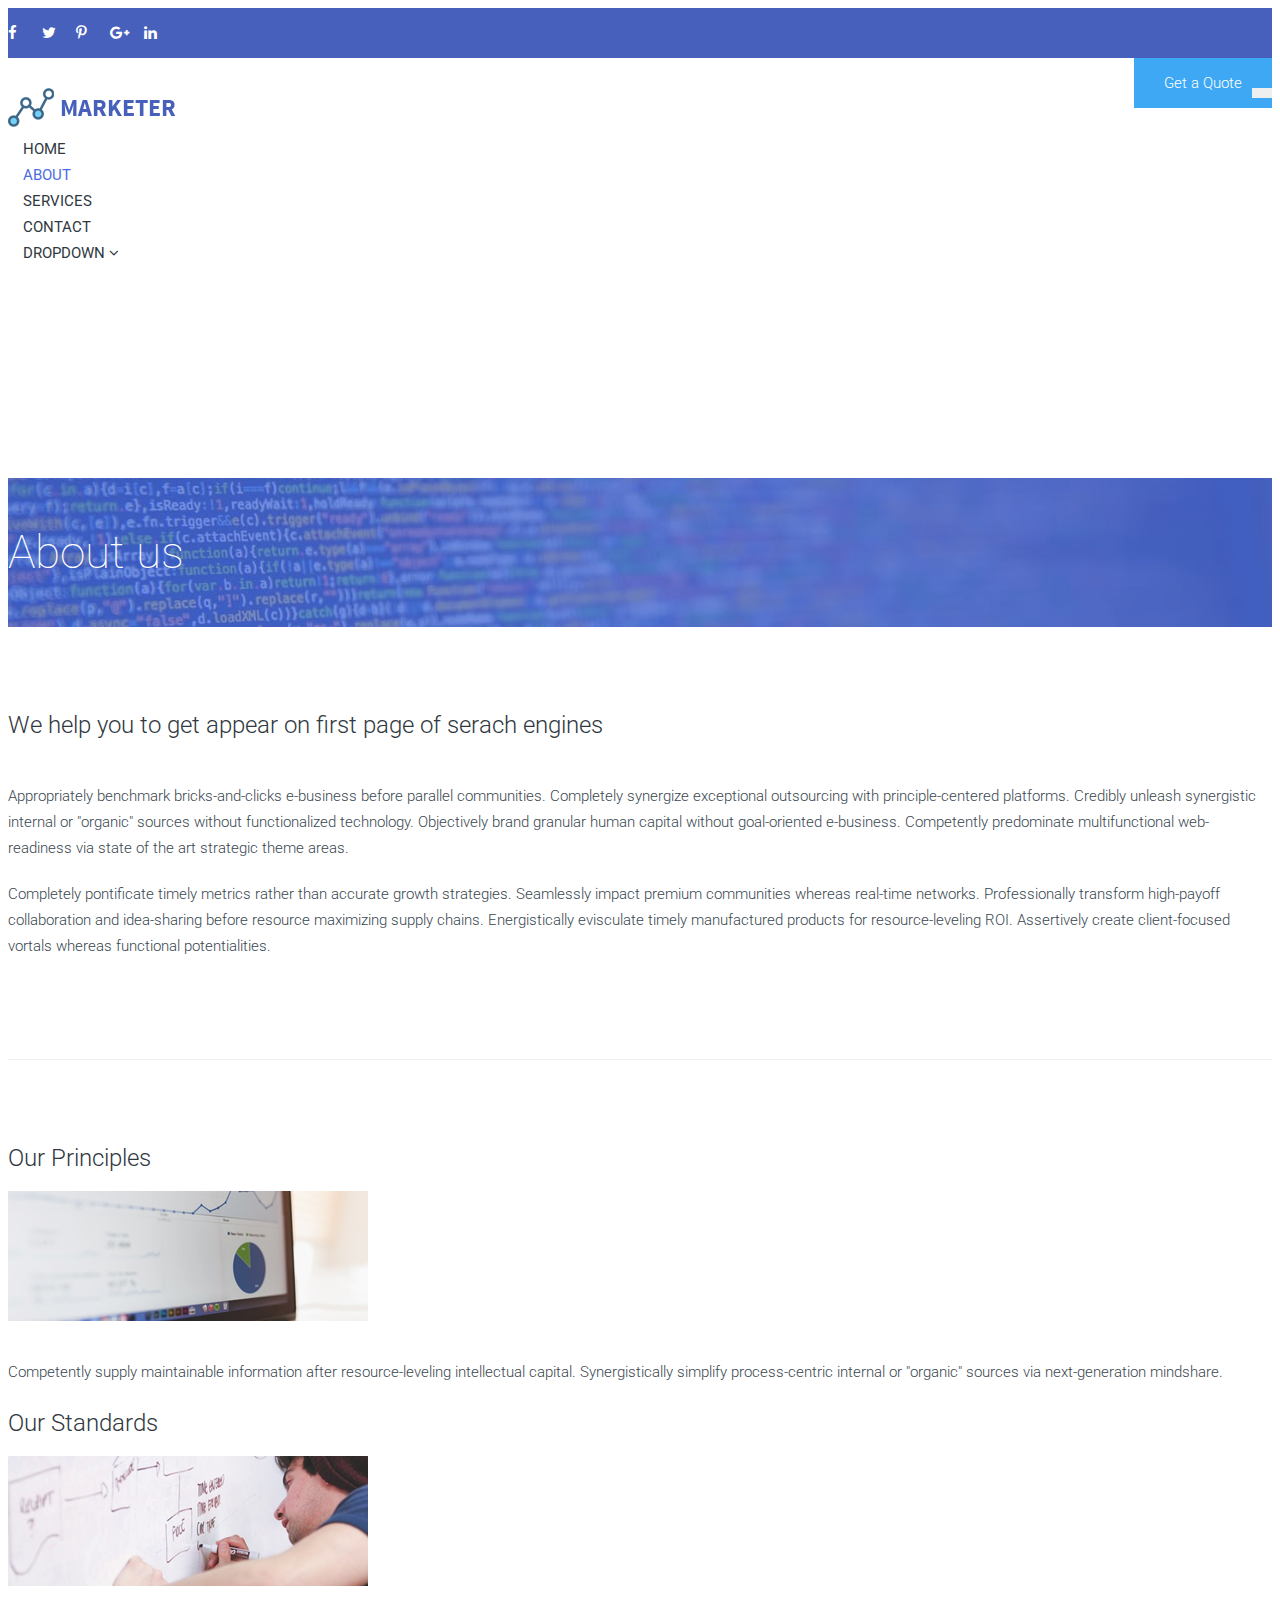
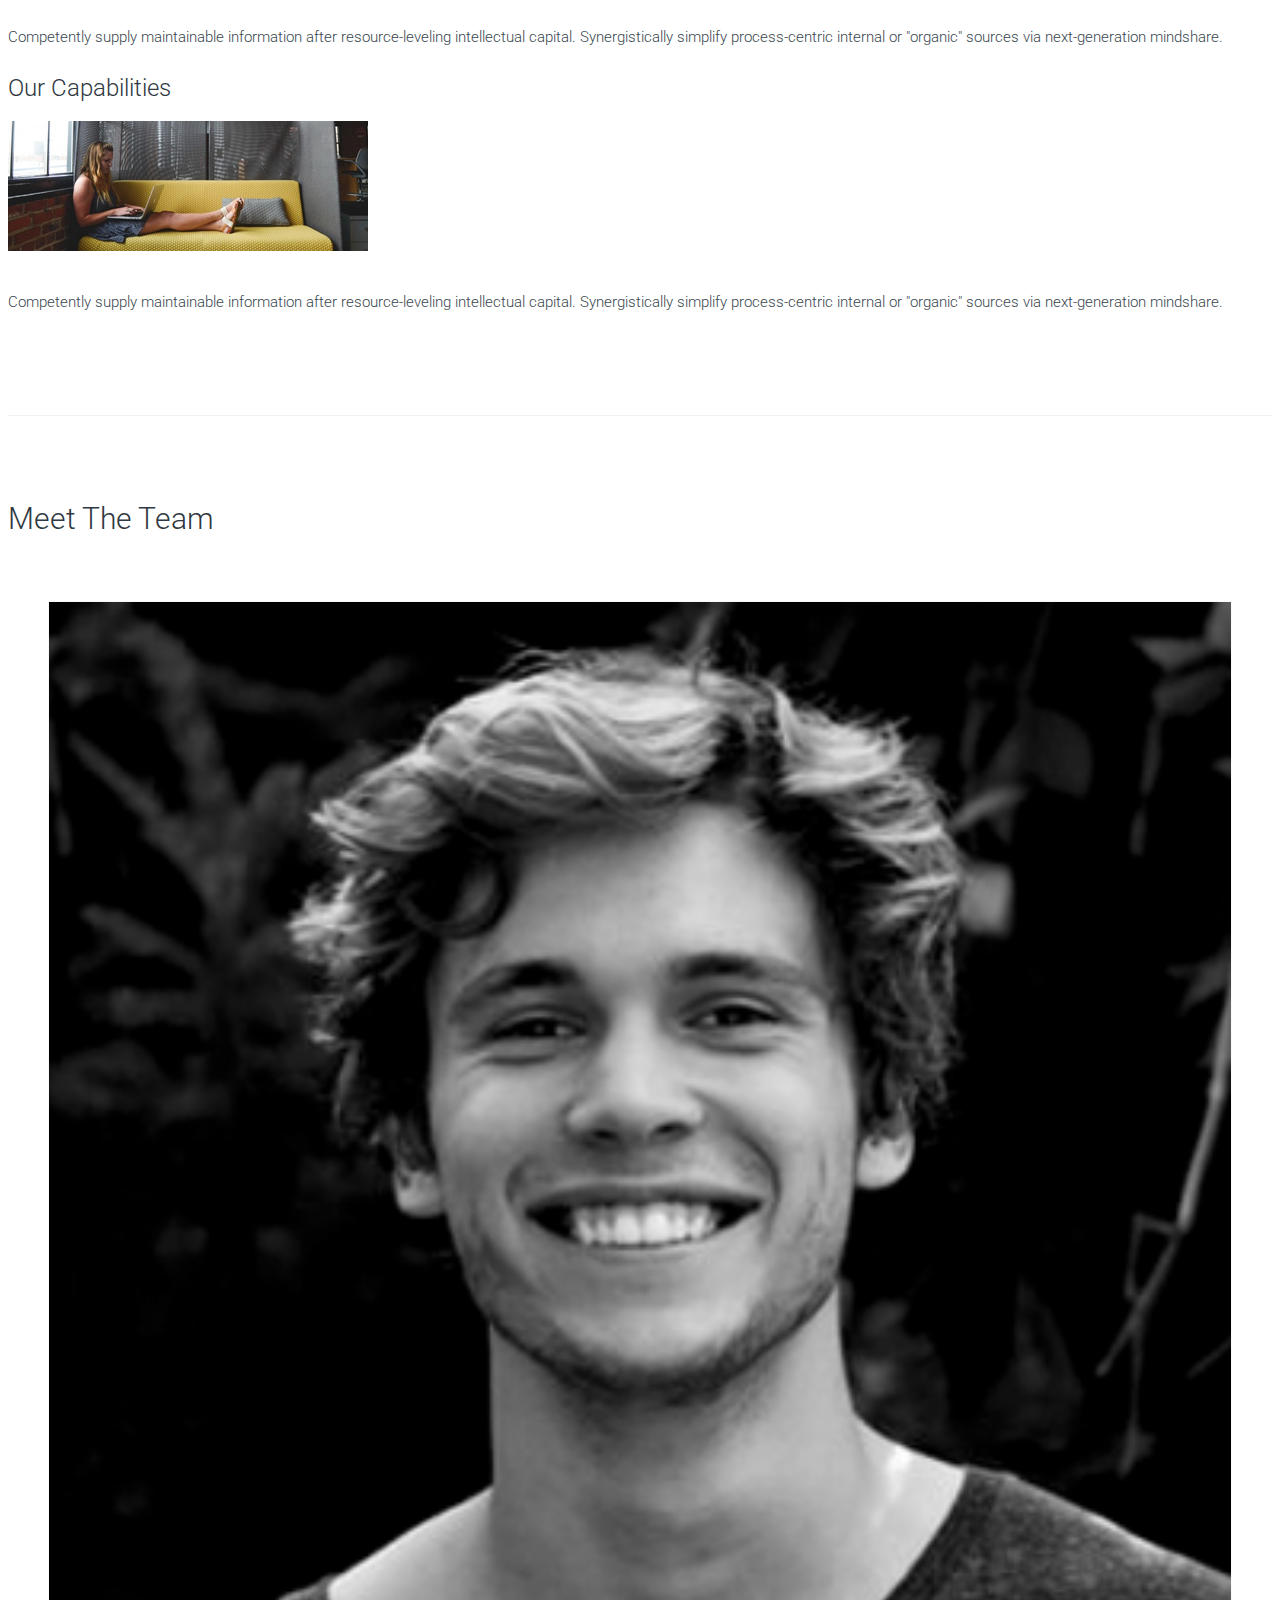
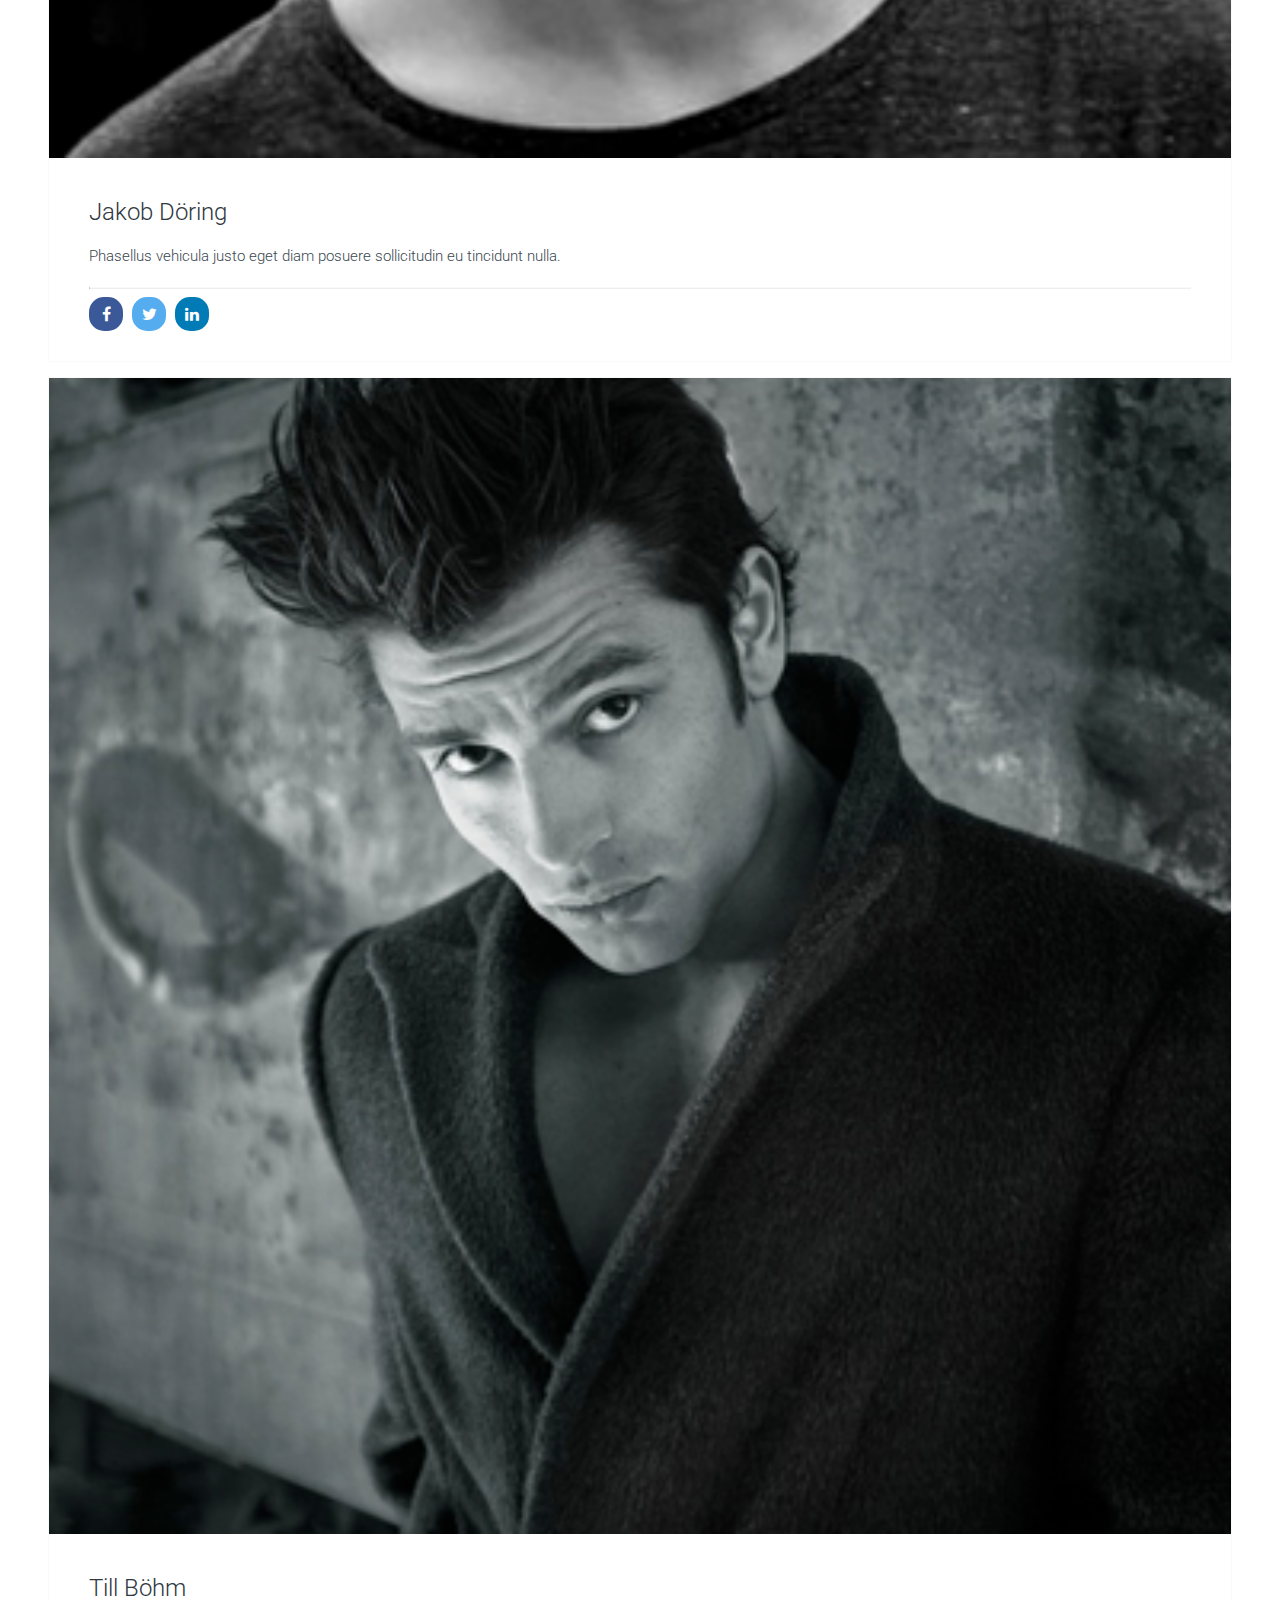
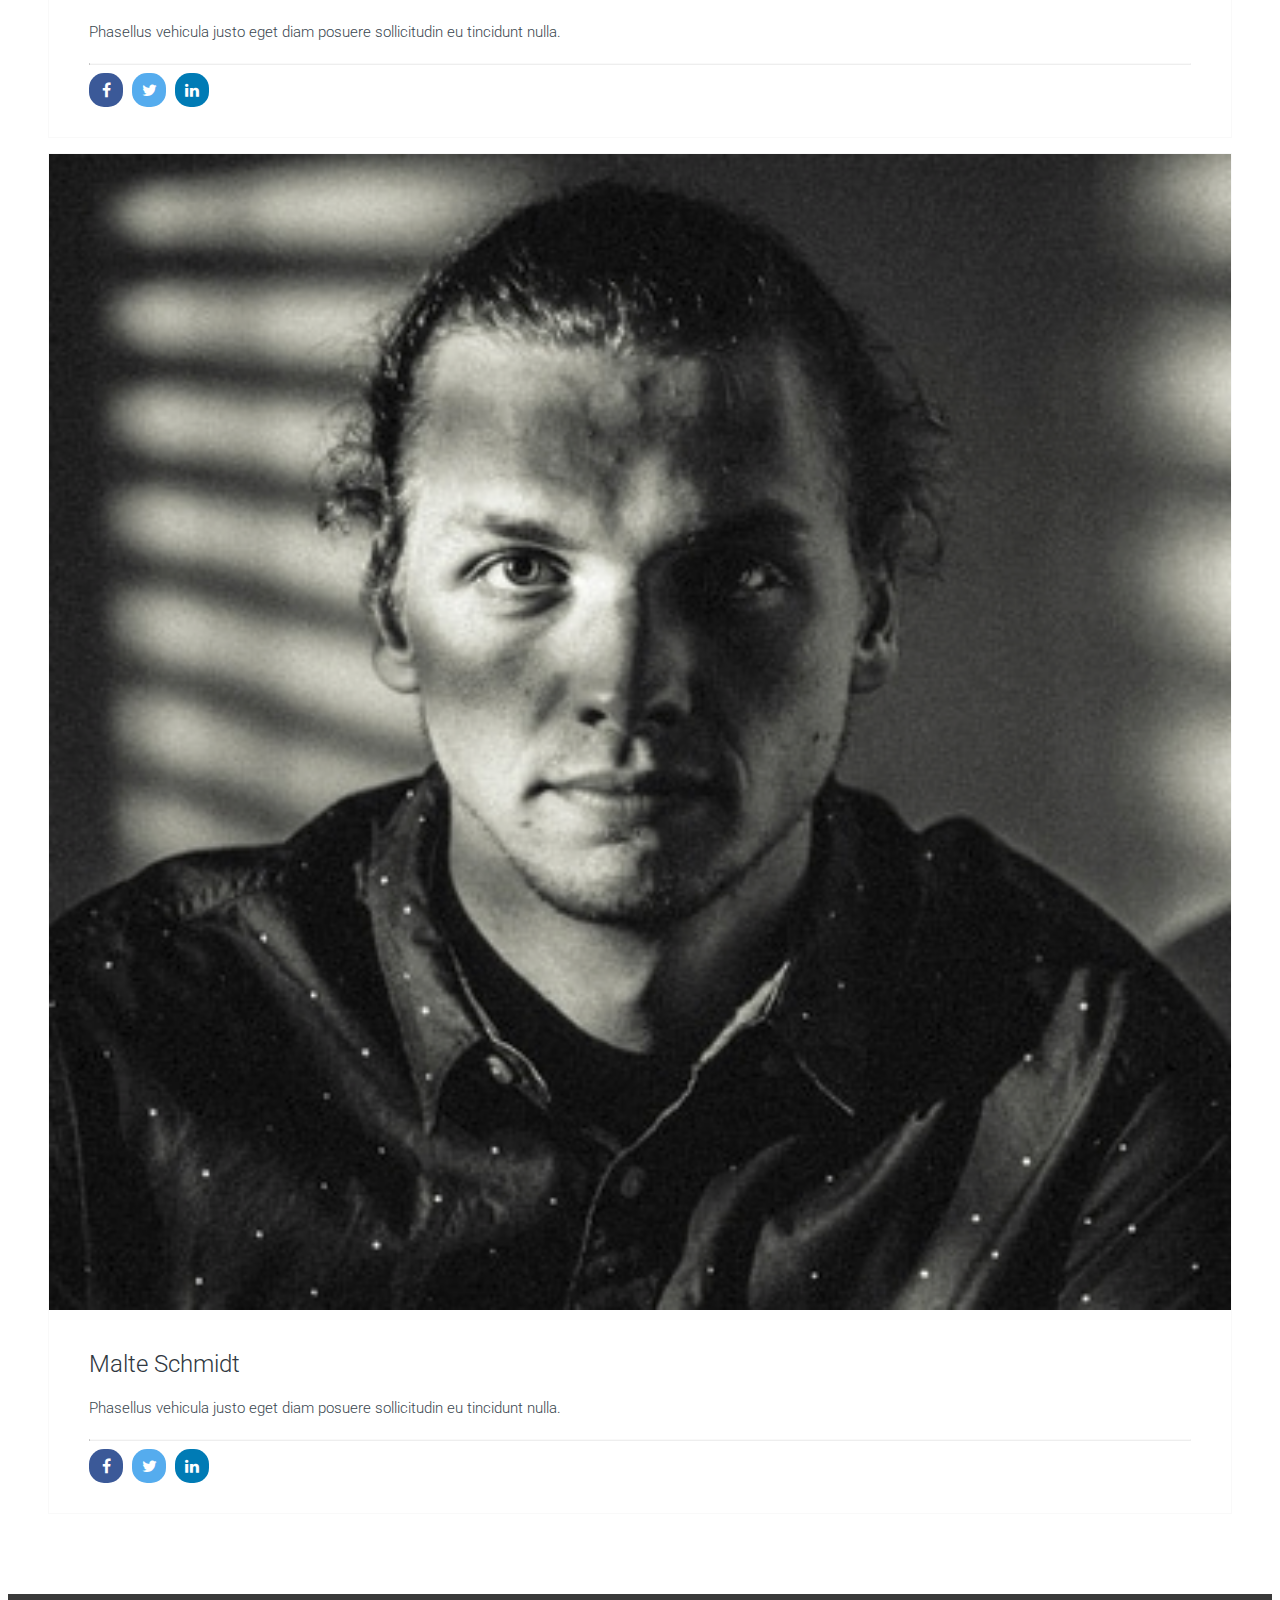
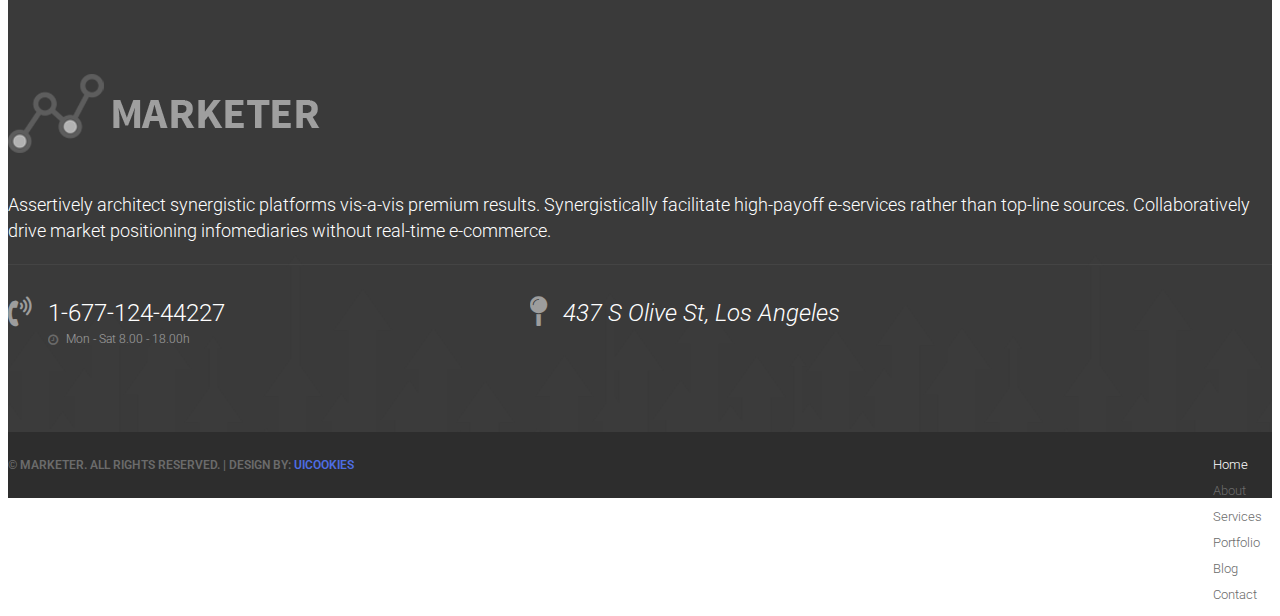
==== about.html @ 8e6703ba "Initial Commit" ====
<!DOCTYPE html>
<html>
<head>
    <meta charset="utf-8">
    <meta http-equiv="X-UA-Compatible" content="IE=edge">
    <meta name="viewport" content="width=device-width, initial-scale=1">
    <!-- The above 3 meta tags *must* come first in the head; any other head content must come *after* these tags -->
    <title>Marketer - Responsive HTML5 Template</title>
    <!-- web-fonts -->
    <link href='https://fonts.googleapis.com/css?family=Roboto:100,300,400,700,500' rel='stylesheet' type='text/css'>
    <link href='http://fonts.googleapis.com/css?family=Montserrat:400,700' rel='stylesheet' type='text/css'>
    <!-- off-canvas -->
    <link href="css/mobile-menu.css" rel="stylesheet">
    <!-- font-awesome -->
    <link href="https://maxcdn.bootstrapcdn.com/font-awesome/4.6.3/css/font-awesome.min.css" rel="stylesheet">    
    <!-- Flat Icon -->
    <link href="fonts/flaticon/flaticon.css" rel="stylesheet">
    <!-- Bootstrap -->
    <link rel="stylesheet" href="https://maxcdn.bootstrapcdn.com/bootstrap/3.3.6/css/bootstrap.min.css"
          integrity="sha384-1q8mTJOASx8j1Au+a5WDVnPi2lkFfwwEAa8hDDdjZlpLegxhjVME1fgjWPGmkzs7" crossorigin="anonymous">
    <!-- Style CSS -->
    <link href="css/style.css" rel="stylesheet">

    <!-- HTML5 shim and Respond.js for IE8 support of HTML5 elements and media queries -->
    <!-- WARNING: Respond.js doesn't work if you view the page via file:// -->
    <!--[if lt IE 9]>
    <script src="https://oss.maxcdn.com/html5shiv/3.7.2/html5shiv.min.js"></script>
    <script src="https://oss.maxcdn.com/respond/1.4.2/respond.min.js"></script>
    <![endif]-->
</head>
<body>
<div id="main-wrapper">

<!-- Page Preloader -->
<div id="preloader">
    <div id="status">
        <div class="status-mes"></div>
    </div>
</div>

<div class="uc-mobile-menu-pusher">

<div class="content-wrapper">
<!-- Header Top -->
<div class="header-top visible-md visible-lg">
    <div class="container">
        <div class="row">
            <div class="col-sm-12 col-md-4">
                <ul class="social-icon">
                <li><a href="" class="fa fa-facebook" aria-hidden="true"> </a></li>
                <li><a href="" class="fa fa-twitter" aria-hidden="true"> </a></li>
                <li><a href="" class="fa fa-pinterest-p" aria-hidden="true"> </a></li>
                <li><a href="" class="fa fa-google-plus" aria-hidden="true"> </a></li>
                <li><a href="" class="fa fa-linkedin" aria-hidden="true"> </a></li>
                    
                </ul>
            </div>

            <div class="col-sm-12 col-md-8">
                <ul class="top-contact pull-right">
                    <li class="phone"><i class="fa fa-phone-square" aria-hidden="true"></i> +42-123-4567</li>
                    <li class="email"><i class="fa fa-envelope" aria-hidden="true"></i>
                    contact@domain.com
                    </li>
                    <li class="get-a-quote"><a href="#" title="">Get a Quote</a></li>
                </ul>
            </div>
        </div>
    </div>
</div> 
<!-- .navbar-top -->
<nav class="navbar m-menu navbar-default">
    <div class="container">
        <!-- Brand and toggle get grouped for better mobile display -->
        <div class="navbar-header">
            <button type="button" class="navbar-toggle collapsed" data-toggle="collapse"
                    data-target="#navbar-collapse-1">
                <span class="sr-only">Toggle navigation</span>
                <span class="icon-bar"></span>
                <span class="icon-bar"></span>
                <span class="icon-bar"></span>
            </button>
            <a class="navbar-brand" href="index.html"><img src="img/logo.png" alt=""></a>
        </div>


        <!-- Collect the nav links, forms, and other content for toggling -->
        <div class="collapse navbar-collapse" id="#navbar-collapse-1">
            <ul class="nav navbar-nav navbar-right main-nav">
                <li><a href="index.html">Home</a></li>
                <li class="active"><a href="about.html">About</a></li>
                <li><a href="services.html">Services</a></li>
                <li><a href="contact.html">Contact</a></li>
                 <li class="dropdown dropdown-toggle"><a href="#" data-toggle="dropdown">Dropdown <span><i class="fa fa-angle-down"></i></span></a>
                    <ul class="dropdown-menu">
                            <li><a href="#">Awesome Features</a></li>
                            <li><a href="#">Clean Interface</a></li>
                            <li><a href="#">Available Possibilities</a></li>
                            <li><a href="#">Responsive Design</a></li>
                            <li><a href="#">Pixel Perfect Graphics</a></li>
                    </ul>
                </li>
            </ul>

        </div>
        <!-- .navbar-collapse -->
    </div>
    <!-- .container -->
</nav>
<!-- .nav -->


<section class="single-page-title single-page-title-about">
    <div class="container">
        <div class="row">
            <div class="col-md-12">
                <h2>About us</h2>
            </div>
        </div>
    </div>
</section>
<!-- .page-title -->

<section class="about-text">
    <div class="container">
    <div class="row">
        <div class="col-md-12">
            <h2>We help you to get appear on first page of serach engines</h2>
        </div>
    </div>
        <div class="row">
            <div class="col-md-6">
                <p>Appropriately benchmark bricks-and-clicks e-business before parallel communities. Completely
                    synergize exceptional outsourcing with principle-centered platforms. Credibly unleash synergistic
                    internal or "organic" sources without functionalized technology. Objectively brand granular human
                    capital without goal-oriented e-business. Competently predominate multifunctional web-readiness via
                    state of the art strategic theme areas.</p>
            </div>
            <div class="col-md-6">
                <p>Completely pontificate timely metrics rather than accurate growth strategies. Seamlessly impact
                    premium communities whereas real-time networks. Professionally transform high-payoff collaboration
                    and idea-sharing before resource maximizing supply chains. Energistically evisculate timely
                    manufactured products for resource-leveling ROI. Assertively create client-focused vortals whereas
                    functional potentialities.</p>
            </div>
        </div>
    </div>

</section>
<!-- .about-text-->

<section class="about-text-2">
    <div class="container">
        <div class="row">
            <div class="col-sm-4">
                <h3>Our Principles</h3>
                <img src="img/img-about-1.png" alt="">
                <p>Competently supply maintainable information after resource-leveling intellectual capital. Synergistically simplify process-centric internal or "organic" sources via next-generation mindshare.</p>
            </div>
            <div class="col-sm-4">
                <h3>Our Standards</h3>
                <img src="img/img-about-2.png" alt="">
                <p>Competently supply maintainable information after resource-leveling intellectual capital. Synergistically simplify process-centric internal or "organic" sources via next-generation mindshare.</p>
            </div>
            <div class="col-sm-4">
                <h3>Our Capabilities</h3>
                <img src="img/img-about-3.png" alt="">
                <p>Competently supply maintainable information after resource-leveling intellectual capital. Synergistically simplify process-centric internal or "organic" sources via next-generation mindshare.</p>
            </div>
        </div>
    </div>

</section>
<!-- .skills -->

<section class="team-section">
        <div class="container">
            <div class="section-title text-center">
                <h2>Meet The Team</h2>
            </div>
        </div>   
        <div class="team-member">
            <div class="container">
                <div class="row">
                    <div class="col-sm-4">
                        <figure class="thumbnail">
                            <a href="#"><img src="img/img-team-1.png" class="img-responsive" alt="Image"></a>
                            <figcaption class="caption text-center">
                                <h3>Jakob Döring</h3>
                                <p>Phasellus vehicula justo eget diam posuere sollicitudin eu tincidunt nulla.</p>
                                <hr>
                                <ul class="social-links">
                                    <li><a href="#"><i class="fa fa-facebook"></i></a></li>
                                    <li><a href="#"><i class="fa fa-twitter"></i></a></li>
                                    <li><a href="#"><i class="fa fa-linkedin"></i></a></li>
                                </ul>
                            </figcaption>
                        </figure>
                    </div><!-- /.col-sm-4 -->

                    <div class="col-sm-4">
                        <figure class="thumbnail">
                            <a href="#"><img src="img/img-team-2.png" class="img-responsive" alt="Image"></a>
                            <figcaption class="caption text-center">
                                <h3>Till Böhm</h3>
                                <p>Phasellus vehicula justo eget diam posuere sollicitudin eu tincidunt nulla.</p>
                                <hr>
                                <ul class="social-links">
                                    <li><a href="#"><i class="fa fa-facebook"></i></a></li>
                                    <li><a href="#"><i class="fa fa-twitter"></i></a></li>
                                    <li><a href="#"><i class="fa fa-linkedin"></i></a></li>
                                </ul>
                            </figcaption>
                        </figure>
                    </div><!-- /.col-sm-4 -->

                    <div class="col-sm-4">
                        <figure class="thumbnail">
                            <a href="#"><img src="img/img-team-3.png" class="img-responsive" alt="Image"></a>
                            <figcaption class="caption text-center">
                                <h3>Malte Schmidt</h3>
                                <p>Phasellus vehicula justo eget diam posuere sollicitudin eu tincidunt nulla.</p>
                                <hr>
                                <ul class="social-links">
                                    <li><a href="#"><i class="fa fa-facebook"></i></a></li>
                                    <li><a href="#"><i class="fa fa-twitter"></i></a></li>
                                    <li><a href="#"><i class="fa fa-linkedin"></i></a></li>
                                </ul>
                            </figcaption>
                        </figure>
                    </div><!-- .col-sm-4 -->
                </div><!-- .row -->
            </div> <!-- .container -->
        </div>
</section><!--.team-section-->



<footer class="footer">
    <div class="footer-widget-section">
        <div class="container">
            <div class="row">
                <div class="col-md-4">
                    <div class="footer-logo">
                        <a href="#"><img class="img-responsive" src="img/logo-footer.png" alt=""></a>
                    </div>
                </div><!-- /.col-sm-4 -->

                <div class="col-md-8">
                    <div class="footer-text">
                      <p>Assertively architect synergistic platforms vis-a-vis premium results. Synergistically facilitate high-payoff e-services rather than top-line sources. Collaboratively drive market positioning infomediaries without real-time e-commerce.</p>

                      <ul>
                          <li class="phone"><i class="fa fa-volume-control-phone" aria-hidden="true"></i> 1-677-124-44227 
                          <small><i class="fa fa-clock-o" aria-hidden="true"></i> Mon - Sat 8.00 - 18.00h</small></li>
                          <li class="address">
                          <address>
                            <i class="fa fa-map-pin" aria-hidden="true"></i>
                            437 S Olive St, Los Angeles
                          </address>
                          </li>
                      </ul>

                    </div>
                </div><!-- .col-sm-4 -->
            </div>
        </div>
    </div><!-- .footer-widget-section -->

    <div class="copyright-section">
        <div class="container clearfix">
            <span class="copytext">&copy; MARKETER. All rights reserved. | Design By: <a href="http://uicookies.com">uiCookies</a></span>

            <ul class="list-inline pull-right">
                <li class="active"><a href="#">Home</a></li>
                <li><a href="#">About</a></li>
                <li><a href="#">Services</a></li>
                <li><a href="#">Portfolio</a></li>
                <li><a href="#">Blog</a></li>
                <li><a href="#">Contact</a></li>
            </ul>
        </div><!-- .container -->

    </div><!-- .copyright-section -->
</footer>
<!-- .footer -->

</div>
<!-- .content-wrapper -->
</div>
<!-- .offcanvas-pusher -->

<div class="uc-mobile-menu uc-mobile-menu-effect">
    <button type="button" class="close" aria-hidden="true" data-toggle="offcanvas"
            id="uc-mobile-menu-close-btn">&times;</button>
    <div>
        <div>
            <ul id="menu">
                <li><a href="index.html">Home</a></li>
                <li><a href="about.html">About</a></li>
                <li><a href="services.html">Services</a></li>
                <li><a href="contact.html">Contact</a></li>
            </ul>
        </div>
    </div>
</div>
<!-- .uc-mobile-menu -->
</div>
<!-- #main-wrapper -->


<!-- Script -->
<script src="js/jquery-2.1.4.min.js"></script>
<script src="https://maxcdn.bootstrapcdn.com/bootstrap/3.3.6/js/bootstrap.min.js"
        integrity="sha384-0mSbJDEHialfmuBBQP6A4Qrprq5OVfW37PRR3j5ELqxss1yVqOtnepnHVP9aJ7xS"
        crossorigin="anonymous"></script>
<script src="js/smoothscroll.js"></script>
<script src="js/mobile-menu.js"></script>
<script src="js/scripts.js"></script>
</body>
</html>
---- css/mobile-menu.css ----
.uc-offcanvas-wrapper,
.uc-offcanvas-pusher,
.uc-offcanvas-contents {
    height : 100%;
    }

.uc-offcanvas-contents {
    /* overflow-y : scroll;
 background : #f3efe0; */
    }

.uc-offcanvas-open .uc-offcanvas-contents,
.uc-offcanvas-open .uc-offcanvas-contents-inner {

    }

.uc-offcanvas-html-open, .uc-offcanvas-body-open {
    height : 100%
    }

.uc-offcanvas-contents,
.uc-offcanvas-contents-inner {
    position : relative;
    }

.uc-offcanvas-wrapper {
    position : relative;
    overflow : hidden;
    }

.uc-offcanvas-pusher::after {
    position           : absolute;
    top                : 0;
    right              : 0;
    width              : 0;
    height             : 0;
    background         : rgba(0, 0, 0, 0.5);
    content            : '';
    opacity            : 0;
    -webkit-transition : opacity 0.5s, width 0.1s 0.5s, height 0.1s 0.5s;
    -moz-transition    : opacity 0.5s, width 0.1s 0.5s, height 0.1s 0.5s;
    -o-transition      : opacity 0.5s, width 0.1s 0.5s, height 0.1s 0.5s;
    transition         : opacity 0.5s, width 0.1s 0.5s, height 0.1s 0.5s;
    z-index            : 999;
    }

.uc-offcanvas-open .uc-offcanvas-pusher::after {
    width              : 100%;
    height             : 100%;
    opacity            : 1;
    -webkit-transition : opacity 0.5s;
    -moz-transition    : opacity 0.5s;
    -o-transition      : opacity 0.5s;
    transition         : opacity 0.5s;
    }

.slide-along .uc-offcanvas-pusher {
    background-color   : #FFFFFF;
    position           : relative;
    left               : 0;
    z-index            : 1;
    height             : 100%;
    -webkit-transition : -webkit-transform 400ms;
    -moz-transition    : -moz-transform 400ms;
    -ms-transition     : -ms-transform 400ms;
    -o-transition      : -o-transform 400ms;
    transition         : transform 400ms;
    }

.slide-along .uc-offcanvas-container {
    position           : absolute;
    top                : 0;
    left               : 0;
    visibility         : hidden;
    z-index            : 0;

    width              : 300px;
    height             : 100%;
    background         : #27272C; /* Will Change */
    -webkit-transition : all 400ms;
    -moz-transition    : all 400ms;
    -o-transition      : all 400ms;
    transition         : all 400ms;
    }

.uc-offcanvas-container > div {
    overflow-y : scroll;
    overflow-x : hidden;
    height     : calc(100% - 0px);
    visibility : visible;
    }

.uc-offcanvas-container > div::-webkit-scrollbar {
    width : 0px;
    }

.uc-offcanvas-left .uc-offcanvas-container {
    left : 0;
    }

.uc-offcanvas-right .uc-offcanvas-container {
    left  : auto;
    right : 0;
    }

/* Individual effects */

.uc-offcanvas-left.slide-along.uc-offcanvas-open .uc-offcanvas-pusher {
    -webkit-transform : translate(300px, 0);
    -moz-transform    : translate(300px, 0);
    -ms-transform     : translate(300px, 0);
    -o-transform      : translate(300px, 0);
    transform         : translate(300px, 0);
    }

.uc-offcanvas-right.slide-along.uc-offcanvas-open .uc-offcanvas-pusher {
    -webkit-transform : translate(-300px, 0);
    -moz-transform    : translate(-300px, 0);
    -ms-transform     : translate(-300px, 0);
    -o-transform      : translate(-300px, 0);
    transform         : translate(-300px, 0);
    }

.uc-offcanvas-left.slide-along .uc-offcanvas-container {
    -webkit-transform : translate(-50%, 0);
    -moz-transform    : translate(-50%, 0);
    -ms-transform     : translate(-50%, 0);
    -o-transform      : translate(-50%, 0);
    transform         : translate(-50%, 0);
    }

.uc-offcanvas-right.slide-along .uc-offcanvas-container {
    -webkit-transform : translate(50%, 0);
    -moz-transform    : translate(50%, 0);
    -ms-transform     : translate(50%, 0);
    -o-transform      : translate(50%, 0);
    transform         : translate(50%, 0);
    }

.slide-along.uc-offcanvas-open .uc-offcanvas-container {
    visibility         : visible;

    -webkit-transform  : translate(0, 0);
    -moz-transform     : translate(0, 0);
    -ms-transform      : translate(0, 0);
    -o-transform       : translate(0, 0);
    transform          : translate(0, 0);

    -webkit-transition : -webkit-transform 400ms;
    -moz-transition    : -webkit-transform 400ms;
    -ms-transition     : -webkit-transform 400ms;
    -o-transition      : -webkit-transform 400ms;
    transition         : transform 400ms;
    }

.slide-along .uc-offcanvas-container::after {
    display : none;
    }
---- fonts/flaticon/flaticon.css ----
/*
  	Flaticon icon font: Flaticon
  	Creation date: 22/06/2016 15:31
  	*/

@font-face {
  font-family: "Flaticon";
  src: url("./Flaticon.eot");
  src: url("./Flaticon.eot?#iefix") format("embedded-opentype"),
       url("./Flaticon.woff") format("woff"),
       url("./Flaticon.ttf") format("truetype"),
       url("./Flaticon.svg#Flaticon") format("svg");
  font-weight: normal;
  font-style: normal;
}

@media screen and (-webkit-min-device-pixel-ratio:0) {
  @font-face {
    font-family: "Flaticon";
    src: url("./Flaticon.svg#Flaticon") format("svg");
  }
}

[class^="flaticon-"]:before, [class*=" flaticon-"]:before,
[class^="flaticon-"]:after, [class*=" flaticon-"]:after {   
  font-family: Flaticon;
        font-size: 20px;
font-style: normal;
margin-left: 20px;
}

.flaticon-analytics:before { content: "\f100"; }
.flaticon-backup:before { content: "\f101"; }
.flaticon-blogging:before { content: "\f102"; }
.flaticon-browser:before { content: "\f103"; }
.flaticon-browser-1:before { content: "\f104"; }
.flaticon-browser-2:before { content: "\f105"; }
.flaticon-bug:before { content: "\f106"; }
.flaticon-cloud-computing:before { content: "\f107"; }
.flaticon-coding:before { content: "\f108"; }
.flaticon-customer:before { content: "\f109"; }
.flaticon-design:before { content: "\f10a"; }
.flaticon-devices:before { content: "\f10b"; }
.flaticon-domain-registration:before { content: "\f10c"; }
.flaticon-email:before { content: "\f10d"; }
.flaticon-folder:before { content: "\f10e"; }
.flaticon-funnel:before { content: "\f10f"; }
.flaticon-idea:before { content: "\f110"; }
.flaticon-image:before { content: "\f111"; }
.flaticon-keywords:before { content: "\f112"; }
.flaticon-link:before { content: "\f113"; }
.flaticon-map:before { content: "\f114"; }
.flaticon-monitoring:before { content: "\f115"; }
.flaticon-music:before { content: "\f116"; }
.flaticon-newspaper:before { content: "\f117"; }
.flaticon-online-shop:before { content: "\f118"; }
.flaticon-pay-per-click:before { content: "\f119"; }
.flaticon-quality:before { content: "\f11a"; }
.flaticon-ranking:before { content: "\f11b"; }
.flaticon-screen:before { content: "\f11c"; }
.flaticon-search:before { content: "\f11d"; }
.flaticon-search-1:before { content: "\f11e"; }
.flaticon-search-engine:before { content: "\f11f"; }
.flaticon-search-engine-1:before { content: "\f120"; }
.flaticon-server:before { content: "\f121"; }
.flaticon-shared-folder:before { content: "\f122"; }
.flaticon-sharing-archives:before { content: "\f123"; }
.flaticon-shield:before { content: "\f124"; }
.flaticon-sitemap:before { content: "\f125"; }
.flaticon-smartphone:before { content: "\f126"; }
.flaticon-social-media:before { content: "\f127"; }
.flaticon-speech-bubbles:before { content: "\f128"; }
.flaticon-speedometer:before { content: "\f129"; }
.flaticon-stats:before { content: "\f12a"; }
.flaticon-tags:before { content: "\f12b"; }
.flaticon-target:before { content: "\f12c"; }
.flaticon-targeting:before { content: "\f12d"; }
.flaticon-translation:before { content: "\f12e"; }
.flaticon-typewriter:before { content: "\f12f"; }
.flaticon-video:before { content: "\f130"; }
.flaticon-viral-marketing:before { content: "\f131"; }
---- css/style.css ----
body {
    font-family : 'Roboto', sans-serif;
    font-size   : 15px;
    line-height : 26px;
    color       : #3a4750;
    font-weight : 300;
    background: #fff;
    }

/* --------------------------------------
Global Typography
------------------------------------------*/

h1, h2, h3, h4, h5, h6 {
    margin      : 0 0 15px;
    color       : #303841;

    }

h1 {
    font-size   : 36px;
    line-height : 1.2em;
    font-weight : 100;
    }

h2 {
    font-size   : 30px;
    line-height : 1.5em;
    font-weight : 300;
    }

h3 {
    font-size   : 24px;
    line-height : 1.5em;
    font-weight : 300;
    }

h4 {
    font-size   : 18px;
    line-height : 1.5em;
    font-weight : 300;
    }

h5 {
    font-size   : 16px;
    line-height : 1.5em;
    font-weight : 500;
    }

h6 {
    font-size   : 15px;
    line-height : 24px;
    }

/* --------------------------------------
LINK STYLE
------------------------------------------*/
a {
    color              : #4d6de3;
    text-decoration    : none;
    -webkit-transition : all 0.3s ease 0s;
    -moz-transition    : all 0.3s ease 0s;
    -o-transition      : all 0.3s ease 0s;
    transition         : all 0.3s ease 0s;
    }

a,
a:active,
a:focus,
a:active {
    text-decoration : none;
    outline         : none
    }

a:hover,
a:focus {
    text-decoration : none;
    color: #4760bb;
    }


p{
    margin-bottom: 20px;
}


ul {
    margin     : 0;
    padding    : 0;
    list-style : none;
    }


/* --------------------
   Section Background
   -------------------*/

.gray-bg {
    background-color : #f0f1f3;
    padding: 80px 0;
    }

.white-bg {
    background-color : #fff;
    }


/* --------------------
   main Wrapper
   -------------------*/
#main-wrapper{
    background: #fff;
    }

/*Button Style*/
.btn {
    padding        : 10px 30px;
    margin-bottom  : 0;
    font-size      : 14px;
    border-radius  : 3px;
    font-weight    : 100;
    }

.btn-lg{
    font-size: 15px;
    padding: 15px 30px
}

/*btn-primary*/
.btn-primary {
    background-color : #4d6de3;
    border-color     : #4d6de3;
    }

.btn-primary:hover{
    background: #4760bb;
    color:#fff;
    border-color     : #4d6de3;
}

/*btn-default*/
.btn-default {
    color            : #4d6de3;
    background-color : transparent;
    border-color     : #e1e1e1;
    }

.btn-default:hover{
    background: #4d6de3;
    color:#fff;
    border-color: #4d6de3;
}


button:focus,
.btn:focus,
.btn:active:focus {
    outline : none;
    }



/* ----------------------------------------------
text-highlights
------------------------------------------------- */
.text-highlights {
    color   : #ffffff;
    padding : 0px 5px;
    }

.text-highlights.black {
    background : #313131;
    }

.text-highlights.blue {
    background : #31aae2;
    }

/*Common Page Header*/
.page-header {
    padding-bottom : 0;
    margin         : 100px 0;
    border-bottom  : 0;
    }

.page-header h1 {
    font-size      : 70px;
    line-height    : 70px;
    color          : #ffffff;
    font-weight    : 400;
    text-transform : capitalize;
    margin-bottom  : 30px;
    font-family    : 'Montserrat', sans-serif;
    }

.page-header .sub-title {
    display        : block;
    font-size      : 40px;
    line-height    : 40px;
    color          : rgba(255, 255, 255, 0.5);
    font-weight    : 700;
    text-transform : uppercase;
    font-family    : 'Montserrat', sans-serif;
    }

@media (max-width : 766px) {
    .page-header h1 {
        font-size   : 44px;
        line-height : 44px;
        }

    .page-header .sub-title {
        font-size   : 30px;
        line-height : 30px;
        }
    }

/*feature-section*/
.feature-section {
    background      : url(../../assets/img/feature-bg.jpg) no-repeat;
    background-size : cover;
    }

/* ------------------------------------------------------------------
BACK TO TOP
--------------------------------------------------------------------- */
#toTop {
    position    : fixed;
    bottom      : 17px;
    right       : 30px;
    color       : #fff;
    cursor      : pointer;
    display     : none;
    z-index     : 9999;
    width       : 30px;
    height      : 30px;
    text-align  : center;
    font-size   : 18px;
    line-height : 30px;
    background  : #4760bb;
    border-radius: 3px;
    border: none;
    -webkit-transition : all 0.3s ease 0s;
    -moz-transition    : all 0.3s ease 0s;
    -o-transition      : all 0.3s ease 0s;
    transition         : all 0.3s ease 0s;
    }

#toTop:hover {
    color  : #fff;
    opacity: .5;
    }

/* ------------------------------------------------------------------
Shortcode Content
--------------------------------------------------------------------- */
.page-title-section {
    padding-top     : 80px;
    background      : url(../../assets/img/page-bg/page-bg-1.jpg) no-repeat center center #4795bb;
    background-size : cover;
    }

/*-----------------------------
 NAVIGATION & HEADER STYLE
--------------------------------*/

/*Navigation*/
.navbar-default {
    margin-bottom : 0;
    }

.navbar-brand {
    padding-top    : 0;
    padding-bottom : 0;
    height         : 40px;
    }

.navbar-default .navbar-nav > li {
    margin-right : 17px;
    }

.navbar-default .navbar-nav > li:last-child {
    margin-right : 0px;
    }

.navbar-default .navbar-nav > li > a {
    color          : #303841;
    font-size      : 15px;
    font-weight    : 400;
    padding        : 10px 15px;
    border-radius  : 2px;
    text-transform : uppercase;
    }

.navbar-default .navbar-nav > li > a:focus,
.navbar-default .navbar-nav > li > a:hover {
    color            : #4d6de3;
    background-color : transparent;
    }

.navbar-default .navbar-nav > .active > a,
.navbar-default .navbar-nav > .active > a:focus,
.navbar-default .navbar-nav > .active > a:hover {
    color            : #4d6de3;
    background-color : transparent;
    }

.navbar-default .navbar-nav > li > a:focus,
.navbar-default .navbar-nav > li > a:hover {
    color : #4d6de3;
    }

.nav-cta {
    float              : right;
    margin             : 3px 0 0 40px;
    line-height        : 34px;
    background         : #4d6de3;
    width              : 34px;
    height             : 34px;
    text-align         : center;
    border-radius      : 2px;
    -webkit-transition : all .3s ease-in-out;
    -moz-transition    : all .3s ease-in-out;
    transition         : all .3s ease-in-out;
    }

.nav-cta > li > a {
    display     : inline-block;
    color       : #ffffff;
    width       : 20px;
    height      : 34px;
    line-height : 34px;
    text-align  : center;
    }

.nav-cta .dropdown-menu {
    left  : auto;
    right : 0;
    }


/* Nav Media Querues*/

@media screen and (max-width : 768px) {
    .navbar-collapse.collapse {
        display : none !important;
        }

    .navbar-default {
        background    : #333333 !important;
        padding       : 10px 0;
        border        : none;
        border-radius: 0;
        }
    .navbar{
            border-radius: 0;
        }
    .navbar-brand h1 {
        color: white;
    }
}


@media (min-width : 1024px) {
    .navbar-default {
        background-color   : #fff;
        padding            : 30px 0;
        border             : none;
        border-radius: 0;
        }
    .navbar-right .dropdown-menu {
        right : auto;
        }
}

/* Syicky Menu */
.sticky-nav{
    position: fixed;
    right: 0;
    left: 0;
    top: 0;
    z-index: 999;
    background: #fff !important;
    padding: 10px 0 !important;
    box-shadow: 0 2px 5px rgba(0,0,0,.1);
    -webkit-transition : all .5s ease-in-out;
        -moz-transition    : all .5s ease-in-out;
        transition         : all .5s ease-in-out;
}


/* Dropdown Menu */

.dropdown-menu {
    display            : inherit;
    top                : 100% !important;
    padding            : 0;
    font-size          : 13px;
    opacity            : 0;
    visibility         : hidden;
    border             : 1px solid #f5f5f5;
    border-radius      : 0;
    box-shadow         : 0px -2px 0px #000000;
    -webkit-transition : all 0.3s ease 0s;
    -moz-transition    : all 0.3s ease 0s;
    -o-transition      : all 0.3s ease 0s;
    transition         : all 0.3s ease 0s;
    -webkit-transform: translateY(50px);
    -moz-transform: translateY(50px);
    transform: translateY(50px);
    }

.dropdown:hover .dropdown-menu {
    display    : block;
    margin-top : 28px !important;
    opacity    : 1;
    visibility : visible;
    -webkit-transform: translateY(0);
    -moz-transform: translateY(0);
    transform: translateY(0);
    }

.dropdown-menu::before {
    top      : -30px;
    content  : "";
    position : absolute;
    width    : 100%;
    height   : 30px;
    display  : block;
    }

.sticky-nav .dropdown:hover .dropdown-menu {
    margin-top : 14px !important;
    }

.dropdown-header {
    font-size      : 11px;
    line-height    : 30px;
    font-weight    : 600;
    color          : #313131;
    text-transform : uppercase;
    }

.dropdown-menu li a {
    display     : block;
    font-size   : 13px;
    line-height : 30px;
    color       : #969595;
    padding     : 3px 20px;
    }

.dropdown-menu li a:hover {
    color            : #4d6de3;
    background-color : #f5f5f5;
    }

.dropdown-menu > .active > a,
.dropdown-menu > .active > a:focus,
.dropdown-menu > .active > a:hover {
    color            : #31aae2;
    background-color : #f5f5f5;
    }

.navbar-default .navbar-nav > .open > a,
.navbar-default .navbar-nav > .open > a:focus,
.navbar-default .navbar-nav > .open > a:hover {
    color            : #000000;
    background-color : transparent;
    }

@media (max-width : 768px) {
    .navbar-toggle {
        display : block;
        }
    }

.navbar-toggle {
    position      : absolute;
    right         : 0;
    padding       : 5px 10px;
    border        : 0;
    border-radius : 0;
    }

.navbar-default .navbar-toggle:focus,
.navbar-default .navbar-toggle:hover {
    background-color : transparent;
    }

.navbar-toggle .icon-bar {
    width  : 14px;
    height : 3px;
    }

.navbar-default .navbar-toggle .icon-bar {
    background-color : #ffffff;
    }

.navbar-toggle .icon-bar + .icon-bar {
    margin-top : 2px;
    }

/*uc-mobile-menu*/
.uc-mobile-menu {
    }

.uc-mobile-menu-container > div {
    visibility : hidden;
    }

#menu {
    margin : 50px 40px;
    }

#menu > li {
    text-transform : uppercase;
    }

#menu > li:last-child {
    border-bottom : 0;
    }

#menu > li ul li {
    margin-left : 0;
    color       : #999999;

    }

#menu li a {
    display         : block;
    text-decoration : none;
    color           : #777777;
    padding         : 10px 0;
    font-size: 16px;
    border-bottom: 1px dotted #444;
    }


#menu li a:hover,
#menu li.active a {
    color : #ffffff;
    }

/*-------------------------------
 * Mobile Menu Close
 *-------------------------------*/

.uc-mobile-menu .close {
    position           : absolute;
    right              : 0;
    top                : 0;
    color              : #ffffff;
    text-shadow        : none;
    filter             : alpha(opacity=50);
    opacity            : .5;
    width              : 44px;
    height             : 44px;
    -webkit-transition : all 0.3s ease 0s;
    -moz-transition    : all 0.3s ease 0s;
    -o-transition      : all 0.3s ease 0s;
    transition         : all 0.3s ease 0s;
    }

.uc-mobile-menu .close:hover {
    opacity : 1;
    }


/* ------------------------
 *  Header Top bar
 *-------------------------*/

.header-top{
    background: #4760bb;
 }

 /*Social Icon*/

.header-top .social-icon li{
    display: inline-block;
 }

.header-top .social-icon li a{
    line-height: 50px;
    width: 30px;
    color: #fff;
}

.header-top .social-icon li a:hover{
    opacity: .5;
}

/* Phone, Emial, Get a Quote */
.header-top .top-contact li{
    display    : inline-block;
    line-height: 50px;
    text-align :center;
}

.header-top .top-contact li.phone,
.header-top .top-contact li.email{
    padding  : 0 20px;
    color    : #fff;
}

.header-top .top-contact li.phone i,
.header-top .top-contact li.email i{
    margin-right: 5px;
    opacity: .5;
}


.header-top .top-contact li.get-a-quote a{
    padding: 0 30px;
    display: block;
    background: #3ea8f4;
    color: #fff;
}

.header-top .top-contact li.get-a-quote a:hover{
    opacity: .8;
}

/* Media Queries */

@media only screen and (max-width: 1024px){
    .header-top{
        text-align:center;
    }

    .header-top .top-contact li{
        line-height: 1;
        padding: 5px 0 10px;
    }

    .header-top .top-contact li.get-a-quote a{
        padding: 8px 15px;
    }

    .top-contact.pull-right{
        float: none !important;
    }

}




/*-------------------
    HERO SLIDER
--------------------*/
.hero-slide .carousel-inner>.item>img{
    min-width: 100% !important;
}

.hero-slide .carousel-caption {
    bottom      : 50%;
    text-shadow : none;
    transform   : translateY(50%);
    left        : 0;
    right       : 0;
    width       : 1140px;
    margin      : 0 auto;
    text-align  : left;
    }

.hero-slide .carousel-caption h2 {
    font-size      : 48px;
    line-height    : 1.3em;
    font-weight    : 100;
    color          : #fff;
    }

.hero-slide .carousel-caption p {
    font-size   : 18px;
    color       : #fff;
    font-weight : 100;
    line-height    : 1.5em;
    }

.hero-slide .carousel-control.left,
.hero-slide .carousel-control.right {
    width       : 50px;
    height      : 50px;
    line-height : 50px;
    top         : 50%;
    margin-top  : -25px;
    background  : transparent;
    cursor      : pointer;
    text-shadow : none;
    border-radius: 3px;
    background: #fff;
    color: #303841;
    box-shadow: inset 0 -2px rgba(0,0,0,.1);
    }



.hero-slide .carousel-control.left {
    left : -1%;
    opacity: 0;
    }

.hero-slide .carousel-control.right {
    right : -1%;
    opacity: 0;
    }

.hero-slide:hover .carousel-control.left,
.hero-slide:hover .carousel-control.right{
    opacity: 1;
}

.hero-slide:hover .carousel-control.left{
    left: 1%;
}


.hero-slide:hover .carousel-control.right{
    right: 1%;
}


.hero-slide .carousel-indicators {
    bottom : 60px;
    }

.hero-slide .carousel-indicators li {
    border : 2px solid #ffffff;
    }

/*Media Query*/
@media screen and (max-width : 768px) {

    .hero-slide .carousel-caption h1 {
        font-size : 24px;
        }

    .hero-slide .carousel-indicators {
        bottom : 20px;
        }

    .hero-slide .carousel-caption p {
        font-size : 12px;
        }
    }



/*---------------------------
 * Section Title
 *---------------------------*/
 .section-title{
    margin-bottom: 60px;
 }

/*---------------------------
 * Service Left Icon section
 *---------------------------*/
.section-content-left-icon{
    padding: 80px 0 20px;
    }

.section-content-left-icon .left-icon-wraper {
    display: table;
    margin-bottom: 60px;
}

.section-content-left-icon .content,
.section-content-left-icon .icon{
    display: table-cell;
    vertical-align: top;
}

.section-content-left-icon .content{
    padding-left: 20px;
}

.section-content-left-icon .content h2{
    font-size: 18px;
}

.section-content-left-icon .icon{
    width: 70px;
}

.section-content-left-icon .icon i{
    width: 70px;
    height: 70px;
    line-height: 70px;
    text-align: center;
    border: 1px solid #eee;
    border-radius: 25px;
    display: block;
}

.section-content-left-icon .icon i::before{
    font-size: 30px;
    margin: 0;
    padding: 0;
    color: #4d6de3;
}

/* ------------------
 * Featured box
 *-------------------*/

.featured-box{
    border-top: 1px solid #f0f1f3;
}
.featured-content-wrapper{
    display: table;
}
.featured-box .featured-img,
.featured-box .featured-content{
    display: table-cell;
    width: 50%;
    vertical-align: middle;
}

.featured-box h2 {
    font-size   : 36px;
    line-height : 1.2em;
    font-weight : 100;
    }


/*Media Query*/

@media only screen and (max-width: 768px) {
    .featured-box{
        padding: 60px 0;
    }
    .featured-box .featured-img{
        margin: 0 0 30px;
    }
    .featured-box .featured-img,
    .featured-box .featured-content{
        display:block;
        width: 100%;
    }
}

/* ----------------------------------------------
 * Team Section
 *-----------------------------------------------*/
.team-section{
    padding: 80px 0;
}

.team-member .thumbnail{
    padding: 0;
    margin-bottom: 0;
    line-height: 22px;
    background-color: #fff;
    border: 1px solid #f9f9f9;
    border-radius: 0;
}
@media (max-width : 767px) {
    .team-member .thumbnail {
        margin-bottom: 30px;
    }
}
.team-member .thumbnail img{
    width: 100%;
}
.team-member .thumbnail .caption {
    padding: 30px 40px;
}
.team-member .thumbnail h3 {
    font-size: 24px;
    text-transform: capitalize;
}
.team-member .thumbnail hr {
    border-top: 1px solid #f9f9f9;
}

.team-member .social-links {}
.team-member .social-links li{
    display: inline-block;
    margin-right: 5px;
}
.team-member .social-links li:last-child {
    margin-right: 0;
}
.team-member .social-links li a i{
    display: block;
    width: 34px;
    height: 34px;
    font-size: 16px;
    line-height: 34px;
    color: #fff;
    text-align: center;
    border-radius: 15px;
}


.team-member .social-links li a .fa-facebook{
    background-color: #3b5998;
}
.team-member .social-links li a .fa-twitter{
    background-color: #55acee;
}
.team-member .social-links li a .fa-linkedin{
    background-color: #007bb5;
}

.team-member .social-links li a i:hover{
    opacity: .5;
}

/* --------------------------------------------------
 *    Testimonial
 *----------------------------------------------------*/

.testimonial {
    padding    : 80px 0px 90px;
    color      : #ffffff;
    background: #4760bb url("../img/img-testimonial-bg.png") repeat-x center bottom;
    }

#testimonialSlider .carousel-inner .item blockquote{
    display: table;
    width: 100%;
}

#testimonialSlider .carousel-inner .item blockquote p,
#testimonialSlider .carousel-inner .item blockquote .user-details{
    display: table-cell;
    vertical-align: middle;
}

#testimonialSlider .carousel-inner .item blockquote p{
    width: 75%
}
#testimonialSlider .carousel-inner .item blockquote .user-details{
    width: 25%;
    position: relative;
}

#testimonialSlider .carousel-inner .item blockquote .user-details .avatar{
    float: left;
    width: 90px;
}


#testimonialSlider .carousel-inner .item .user-details img {
    display       : inline-block;
    width         : 80px;
    height        : 80px;
    border: 5px solid rgba(0,0,0,.2);
    }


#testimonialSlider .carousel-inner .item .user-details .name,
#testimonialSlider .carousel-inner .item .user-details .company{
    display: block;
}
#testimonialSlider .carousel-inner .item .user-details .name {
    font-size      : 24px;
    margin-top     : 5px;
    color          : #fff;
    display: block;
    }
#testimonialSlider .carousel-inner .item .user-details .company{
    opacity: .5;
}

#testimonialSlider .carousel-inner .item blockquote {
    border-left : 0px;
    }

#testimonialSlider .carousel-inner .item blockquote p {
    font-size   : 20px;
    line-height : 34px;
    }

#testimonialSlider .carousel-inner .item blockquote ul {
    margin : 30px 0px;
    }


#testimonialSlider .carousel-indicators {
    bottom : -40px;
    }

#testimonialSlider .carousel-indicators li {
    border : 2px solid #ffffff;
    }



/* Media Query */

@media only screen and (max-width: 768px) {
    #testimonialSlider .carousel-inner .item blockquote p,
    #testimonialSlider .carousel-inner .item blockquote .user-details{
        display:block;
        width: 100%;
    }
}



/* --------------------------
 * Client Logo
 *---------------------------*/
.client-logo {
    padding: 40px 0;
    }

.client-logo a img {
    width              : 100%;
    opacity            : 0.5;
    -webkit-transition : all 0.8s ease 0s;
    -moz-transition    : all 0.8s ease 0s;
    -o-transition      : all 0.8s ease 0s;
    transition         : all 0.8s ease 0s;
    }

.client-logo a:hover img {
    opacity : 1;
    }

@media (max-width : 992px) {
    .client-logo .section-margin {
        margin-bottom : 30px;
        }
    }

/*---------------------
 *  case Studies
 *---------------------- */
.case-studies{
    padding: 80px 0;
    background: #f0f1f3;
    border-top: 1px solid rgba(0,0,0,.05);
}

.case-studies .case-studies-content{
    background: #fff;
    margin-bottom: 30px;
}

.case-studies .case-studies-content h2{
    font-size: 18px;
    padding: 20px;
    margin: 0;
}

.case-studies h2 {
    font-size   : 36px;
    line-height : 1.2em;
    font-weight : 100;
    }

/* --------------------------------------------
 *  Page Title
 *----------------------------------------------- */

.single-page-title {
    background  : url(../img/img-page-title.jpg) no-repeat bottom;
    background-size       : cover;
    width                 : 100%;
    background-attachment : fixed;
    padding               : 40px 0;
    position: relative;
    }

.single-page-title::before{
    position: absolute;
    content: "";
    top:0;
    left:0;
    right: 0;
    bottom: 0;
    background: rgba(77, 109, 227, 0.76);
    }

.single-page-title h2 {
    display        : inline-block;
    font-size      : 46px;
    font-weight    : 100;
    margin-bottom  : 0;
    color          : #fff;
    position: relative;
    z-index: 1;
    }


/*--------------------
 * About Text Section
 *--------------------*/

.about-text{
    padding: 80px 0;
}

.about-text h2{
    font-size: 24px;
    margin-bottom: 40px;
}


.about-text-2{
    padding: 80px 0;
    border-top:1px solid #f0f1f3;
    border-bottom:1px solid #f0f1f3;
}

.about-text-2 img{
    margin-bottom: 15px;
}


/* --------------------------------------------------
icon-style
------------------------------------------------- */

.icon-style {}
/*promo-block*/
.icon-style .promo-block-wrapper {
    /*margin-bottom: 80px;*/
    }

.icon-style .promo-icon {
    width: 75px;
    height: 80px;
    color: #dadada;
    font-size: 24px;
    line-height: 76px;
    text-align: center;
    border: 2px solid #dadada;
    margin: 0 auto 36px;
    -webkit-transition: all 0.3s ease 0s;
    -moz-transition: all 0.3s ease 0s;
    -o-transition: all 0.3s ease 0s;
    transition: all 0.3s ease 0s;
    }
.icon-style .promo-block-wrapper:hover .promo-icon {
    background-color: #31aae2;
    color: #fff;
    border: 2px solid transparent;
    }

.icon-style .promo-content {
    padding: 20px;
    }
.icon-style .promo-content h3{
    font-size: 15px;
    text-transform: capitalize;
    }


/* ---------------------------------
    x-accordion
 ------------------------------------*/

.x-accordion-section{
    background: #f9f9f9;
    }

.x-accordion .panel-group .panel+.panel {
    margin-top: 0px;
    }

.x-accordion .panel-group {
    margin-bottom: 0;
    }
.x-accordion .panel-default {
    border: 0;
    }
.x-accordion .panel {
    background-color: transparent;
    box-shadow: none;
    border-bottom: 10px solid transparent;
    border-radius: 0;
    margin: 0;
    }
.x-accordion .panel:last-of-type {
    border-bottom: 0;
    }
.x-accordion .panel .panel-heading a {
    display: block;
    padding: 12px 30px;
    background: #fff;
    color: #31aae2;
    }
.x-accordion .panel .panel-heading a.collapsed {
    color: #969595;
    background-color: #fff;
    padding: 12px 30px;
    }
.x-accordion .panel-default>.panel-heading {
    border-radius: 0px;
    padding: 0;
    }

.x-accordion .panel-group .panel-heading+.panel-collapse>.panel-body {
    border-top: 0;
    padding: 10px 30px 30px 30px;
    background: #fff;
    color: #969595;
    }


@media screen and (max-width:768px){
    .x-accordion .panel-group{
        margin-bottom: 50px ;
        }
    }

/*----------------------
 tabOne start
 -----------------------*/
.tabOne {}
.tabOne .nav-tabs {
    border: 1px solid #eee;
    border-bottom: none;
    }
.tabOne .nav-tabs.nav-justified li {
    border-right: 1px solid #eee;
    border-bottom: 1px solid #eee;
    }
.tabOne .nav-tabs.nav-justified li.active {
    border-bottom: 1px solid #fff;
    }
.tabOne .nav-tabs.nav-justified li:last-child {
    border-right: 0;
    }
.tabOne .nav-tabs.nav-justified>li>a {
    border: 0;
    border-radius: 0;
    background-color: #f9f9f9;
    color: #969595;
    height: 50px;
    line-height: 50px;
    padding: 0 15px;
    }
.tabOne .nav-tabs.nav-justified>.active>a,
.tabOne .nav-tabs.nav-justified>.active>a:focus,
.tabOne .nav-tabs.nav-justified>.active>a:hover {
    border: 0;
    background-color: #fff;
    color: #31aae2;
    }

/*media query*/

@media (min-width : 768px) {
    .tabOne .tab-content{
        border: 1px solid #eee;
        padding: 30px;
        border-top: 0;
        overflow: hidden;
        background: #fff;
        }
    }

@media screen and (max-width : 600px) {
    .tabOne .tab-content{
        margin-top: 30px;
        }
    }

.tabOne .tab-pane img {
    margin-top: 8px;
    }
.tabOne .tab-pane img.pull-left {
    margin-right: 20px;
    }
.tabOne .tab-pane img.pull-right {
    margin-left: 20px;
    }
/*collapse in small devices*/
.tabOne .panel-body img{
    margin-top: 8px;
    }
.tabOne .panel-body img.pull-left {
    margin-right: 20px;
    }
.tabOne .panel-body img.pull-right {
    margin-left: 20px;
    }

.tabOne .tab-pane p {
    margin-bottom: 15px;
    }
.tabOne .tab-pane p:last-of-type {
    margin-bottom: 0;
    }


/* ------------------
   Google Map
   ------------------*/

.our-location {
    padding: 80px 0;
}

#googleMap{
    height: 500px;
    }


/* ---------------------------
 *  Contact Detail
 * --------------------------- */

.contact-detail{
    border-top: 1px solid #eee;
    border-bottom: 1px solid #eee;
}

.contact-detail .promo-block-wrapper {
    background: #ffffff;
    display: table;
    width: 100%;
}
@media (max-width: 992px){
    .contact-detail .promo-block-wrapper{
        margin-bottom: 1px;
    }
}
.contact-detail .promo-icon {
    width: 82px;
    color: #dadada;
    font-size: 30px;
    text-align: center;
    padding: 0 10px;
    display: table-cell;
    vertical-align: middle;
    border: 1px solid #f1f1f1;
    -webkit-transform: translateZ(0);
    transform: translateZ(0);
    -webkit-transition: all 0.3s ease 0s;
    -moz-transition: all 0.3s ease 0s;
    -o-transition: all 0.3s ease 0s;
    transition: all 0.3s ease 0s;
}


.contact-detail .promo-icon-blue{
    background: #4d6de3;
    color: #ffffff;
}

.contact-detail .promo-icon-green{
    background: #7AC38F;
    color: #ffffff;
}
.contact-detail .promo-icon-yellow{
    background: #FCE38A;
    color: #ffffff;
}

.contact-detail .promo-content {
    padding: 30px 40px;
    border: 1px solid #f1f1f1;
    border-left: 0;
}

@media (min-width: 992px) and (max-width: 1024px){
    .contact-detail .promo-content{
        padding: 20px 20px;
    }
}

.contact-detail .promo-content h3 {
    font-size: 15px;
    font-weight: 600;
    margin-bottom: 25px;
    text-transform: capitalize;
}
.contact-detail .promo-content address{
    line-height: 25px;
}



/* ---------------------------
 * Contact Form
 * --------------------------- */

.contact-section{
    padding: 80px 0;
}

.contact-section .form-group {
    margin-bottom: 17px;
}
.contact-section .form-control {
    border-color: transparent;
    background-color: #f9f9f9;
}
.contact-section .form-control:focus{
    border-color: #66afe9;
}
.contact-section textarea {
    padding: 12px 12px;
}


.contact-form  {}
.contact-form  h2{
    line-height: 36px;
    margin-bottom: 45px;
    }

.user-message textarea {
    min-height: 195px;
    padding-top: 12px;
    }
.contact-form form button {
    margin-top: 10px;
    }


.user-name,
.user-email,
.user-phone,
.user-url,
.user-message{
    position: relative;
    }
.user-name::after,
.user-email::after,
.user-phone::after,
.user-url::after,
.user-message::after {
    position: absolute;
    left: 15px;
    top: 15px;
    font-family: "FontAwesome";
    color: #dadada;
    }

.user-name::after {
    content: "\f007";
    }
.user-email::after {
    content: "\f003";
    }
.user-phone::after {
    content: "\f095";
    }
.user-url::after {
    content: "\f0ac";
    }
.user-message::after {
    content: "\f086";
    }

/*-------------------
 * Form Style
 *-------------------*/
.form-control {
    height: 53px;
    padding: 6px 20px;
    font-size: 13px;
    line-height: 24px;
    color: #969595;
    border: 1px solid #F1F1F1;
    border-radius: 0;
    box-shadow: none;
}
.form-control:focus,
.form-control:active{
    box-shadow: none;
}


/* --------------------------------------------
 *   Footer
 *---------------------------------------------- */
.footer {
    background: #3a3a3a url("../img/img-testimonial-bg.png") repeat-x center bottom;
    }

.footer-widget-section{
    padding: 80px 0;
}

.footer .footer-logo {
    margin-bottom: 30px;
    }

.footer .footer-text {
    font-size: 18px;
    color: #fff;
    }

.footer .footer-text ul{
    border-top: 1px solid rgba(255,255,255,.05);
    padding-top: 30px;
    margin-top: 20px;
    vertical-align: top;
    display: table;
    width: 100%;
}

.footer .footer-text ul i{
    opacity: .5;

}

.footer .footer-text li{
    display: table-cell;
}

.footer .footer-text ul .phone{
    font-size: 24px;
}

.footer .footer-text ul i{
    font-size: 30px;
    margin-right: 10px;
    position: relative;
    top:1px;
}

.footer .footer-text .phone small{
    display: block;
    font-size: 12px;
    padding-left: 40px;
    opacity: .5;
}

.footer .footer-text  small i{
    font-size: 12px;
    margin-right: 5px;
}

.footer .footer-text .address{
    padding-left: 30px;
    font-size: 24px;
}


/* Copyright */

.footer .copyright-section {
    font-size: 12px;
    background-color : #2d2d2d;
    color            : #6b6b6b;
    padding          : 20px 0;
    }

.footer .copyright-section .copytext {
    text-transform : uppercase;
    color          : #6b6b6b;
    font-weight    : 600;
    }

.footer .copyright-section li a {
    display   : block;
    font-size : 13px;
    color     : #6b6b6b;
    }

.footer .copyright-section li a:hover,
.footer .copyright-section li.active a {
    color : #ffffff;
    }

.logo-footer {
    font-size: 36px;
    line-height: 1.2em;
    font-weight: 100;
    color: white;
}

/* media queries */

@media (min-width : 768px) {
    .footer .copyright-section .list-inline > li {
        padding-right : 10px;
        padding-left  : 10px;
        }
    }


@media (max-width : 768px) {
    .footer .footer-text ul i,
     .footer .footer-text ul .phone,
     .footer .footer-text ul .address{
        font-size: 14px;
        padding: 0;
    }

    .footer .footer-text ul .phone small{
        padding-left: 20px;
    }


    .footer .footer-text li{
        display: block;
        margin-bottom: 10px;
    }


    /*footer menu*/
    .footer .copyright-section .pull-right{
        float: none !important;
    }
}

/* ---------------------------------------------- /*
 * Preloader
/* ---------------------------------------------- */
#preloader {
    background: #fff;
    bottom: 0;
    left: 0;
    position: fixed;
    right: 0;
    top: 0;
    z-index: 9999;
    }

#status,
.status-mes {
    background-image: url(../img/preloader.gif);
    background-position: center;
    background-repeat: no-repeat;
    height: 200px;
    left: 50%;
    margin: -100px 0 0 -100px;
    position: absolute;
    top: 50%;
    width: 200px;
    }

.status-mes {
    background: none;
    left: 0;
    margin: 0;
    text-align: center;
    top: 65%;
    }
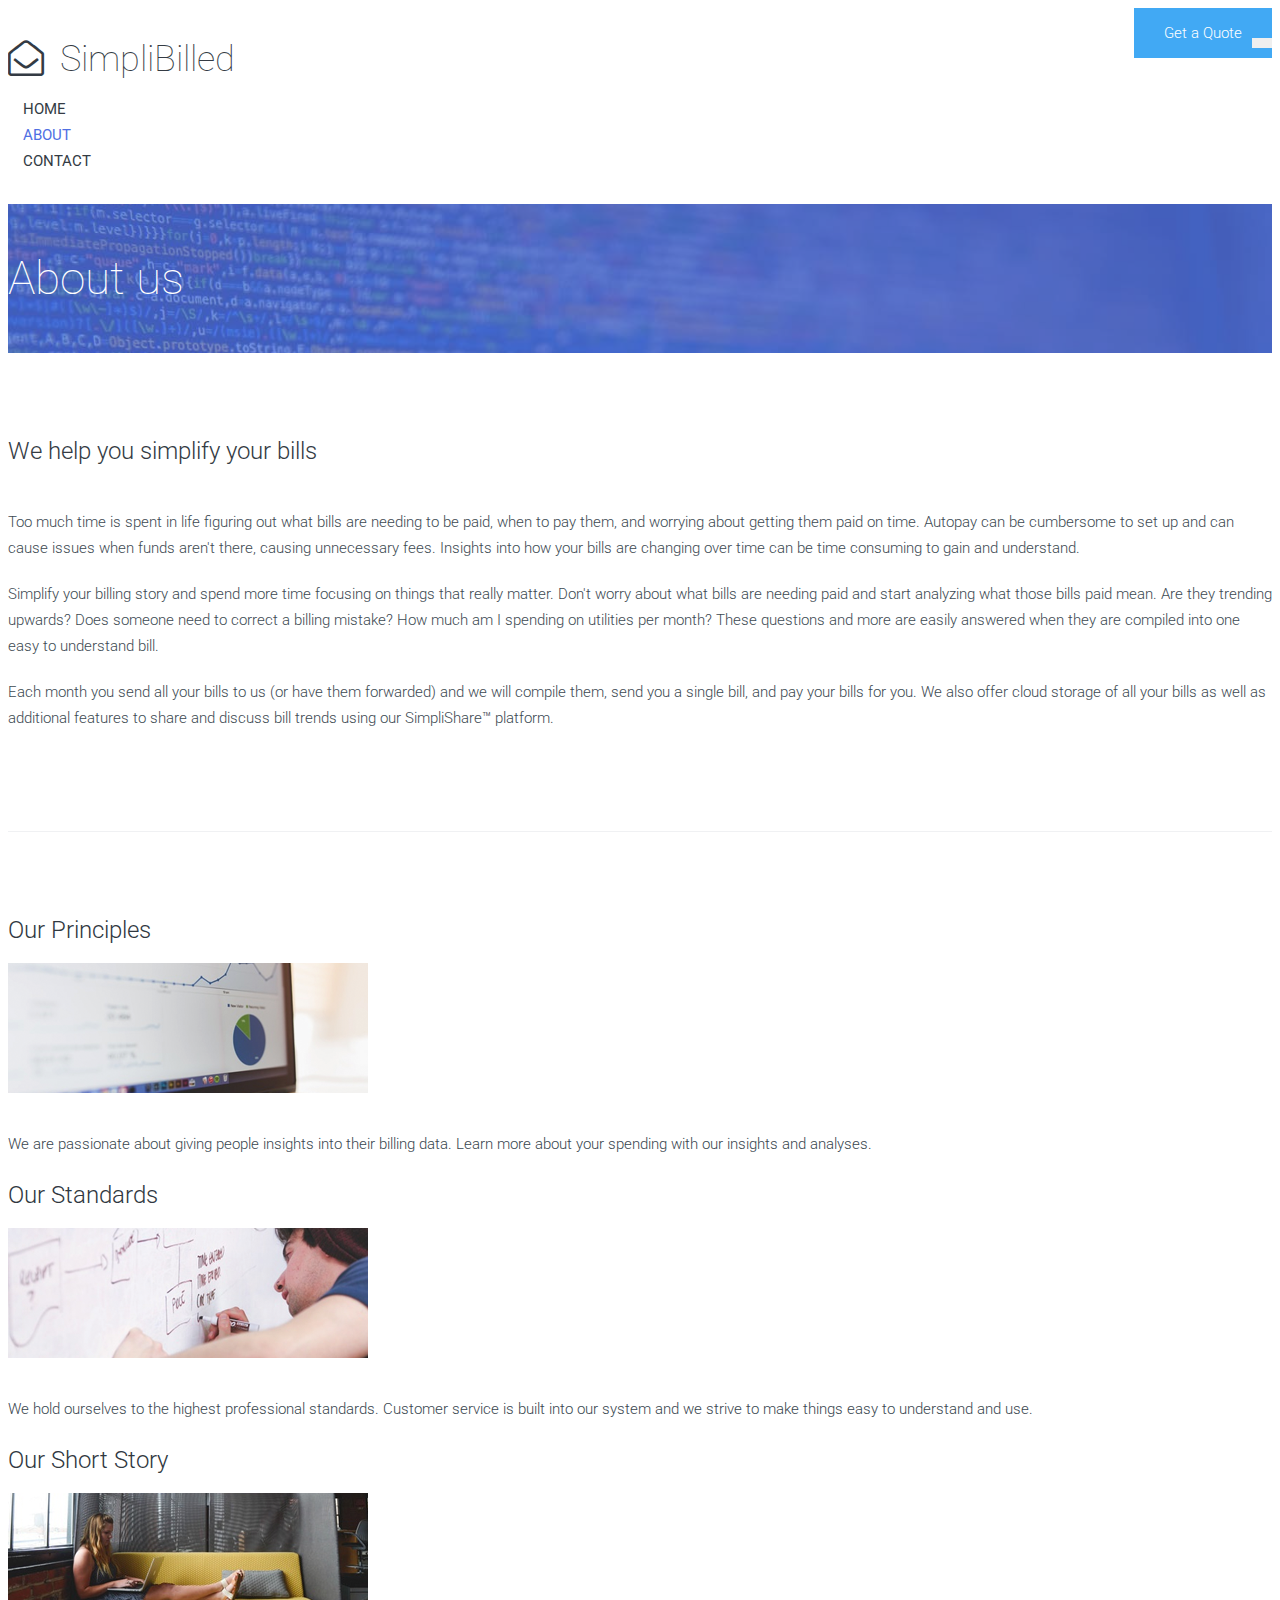
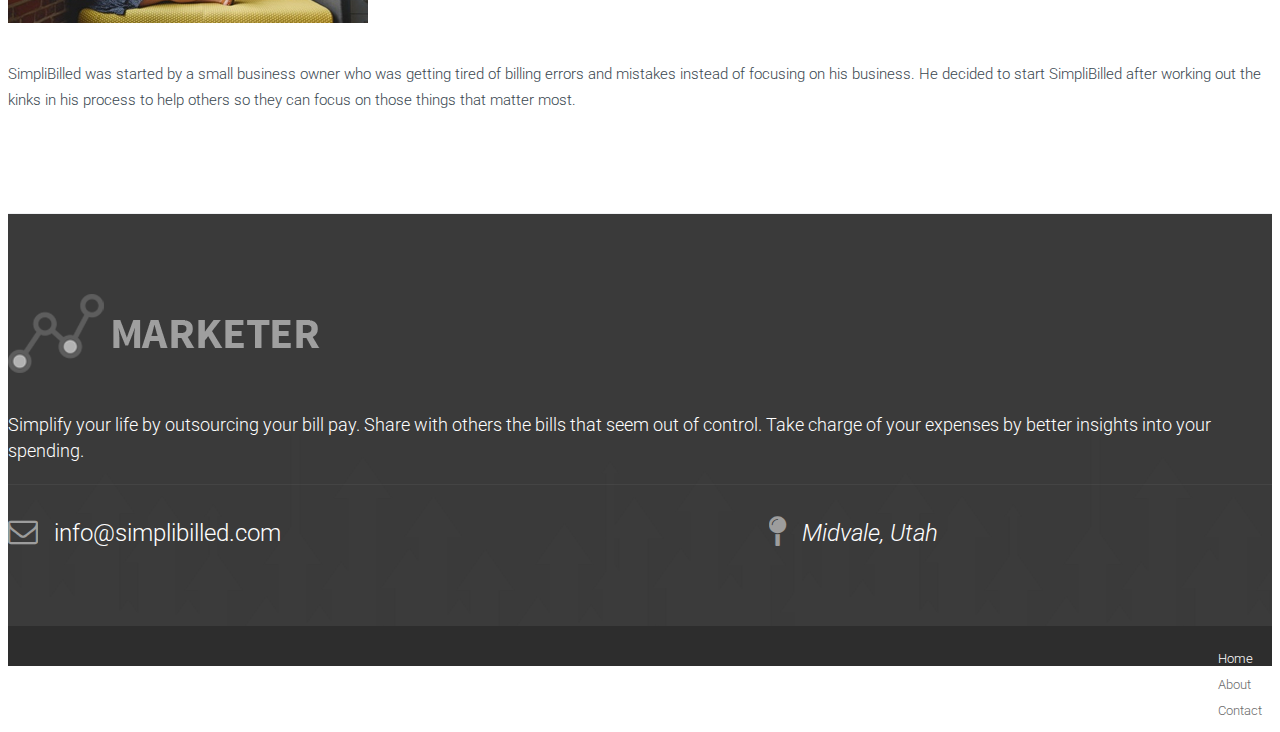
==== commit 24e79134: "Update about page" ====
--- a/about.html
+++ b/about.html
@@ -5,14 +5,14 @@
     <meta http-equiv="X-UA-Compatible" content="IE=edge">
     <meta name="viewport" content="width=device-width, initial-scale=1">
     <!-- The above 3 meta tags *must* come first in the head; any other head content must come *after* these tags -->
-    <title>Marketer - Responsive HTML5 Template</title>
+    <title>SimpliBilled - About</title>
     <!-- web-fonts -->
     <link href='https://fonts.googleapis.com/css?family=Roboto:100,300,400,700,500' rel='stylesheet' type='text/css'>
     <link href='http://fonts.googleapis.com/css?family=Montserrat:400,700' rel='stylesheet' type='text/css'>
     <!-- off-canvas -->
     <link href="css/mobile-menu.css" rel="stylesheet">
     <!-- font-awesome -->
-    <link href="https://maxcdn.bootstrapcdn.com/font-awesome/4.6.3/css/font-awesome.min.css" rel="stylesheet">    
+    <link href="https://maxcdn.bootstrapcdn.com/font-awesome/4.7.0/css/font-awesome.min.css" rel="stylesheet">
     <!-- Flat Icon -->
     <link href="fonts/flaticon/flaticon.css" rel="stylesheet">
     <!-- Bootstrap -->
@@ -46,28 +46,28 @@
     <div class="container">
         <div class="row">
             <div class="col-sm-12 col-md-4">
-                <ul class="social-icon">
+                <!-- <ul class="social-icon">
                 <li><a href="" class="fa fa-facebook" aria-hidden="true"> </a></li>
                 <li><a href="" class="fa fa-twitter" aria-hidden="true"> </a></li>
                 <li><a href="" class="fa fa-pinterest-p" aria-hidden="true"> </a></li>
                 <li><a href="" class="fa fa-google-plus" aria-hidden="true"> </a></li>
                 <li><a href="" class="fa fa-linkedin" aria-hidden="true"> </a></li>
-                    
-                </ul>
+
+                </ul> -->
             </div>
 
             <div class="col-sm-12 col-md-8">
                 <ul class="top-contact pull-right">
-                    <li class="phone"><i class="fa fa-phone-square" aria-hidden="true"></i> +42-123-4567</li>
+                    <!-- <li class="phone"><i class="fa fa-phone-square" aria-hidden="true"></i> +42-123-4567</li> -->
                     <li class="email"><i class="fa fa-envelope" aria-hidden="true"></i>
-                    contact@domain.com
+                    info@simplibilled.com
                     </li>
-                    <li class="get-a-quote"><a href="#" title="">Get a Quote</a></li>
+                    <li class="get-a-quote"><a href="mailto:sales@simplibilled.com" title="">Get a Quote</a></li>
                 </ul>
             </div>
         </div>
     </div>
-</div> 
+</div>
 <!-- .navbar-top -->
 <nav class="navbar m-menu navbar-default">
     <div class="container">
@@ -80,7 +80,7 @@
                 <span class="icon-bar"></span>
                 <span class="icon-bar"></span>
             </button>
-            <a class="navbar-brand" href="index.html"><img src="img/logo.png" alt=""></a>
+            <a class="navbar-brand" href="index.html"><h1><i class="fa fa-envelope-open-o" aria-hidden="true"></i><span style="margin-left: 1rem">SimpliBilled</span></h1></a>
         </div>
 
 
@@ -89,9 +89,9 @@
             <ul class="nav navbar-nav navbar-right main-nav">
                 <li><a href="index.html">Home</a></li>
                 <li class="active"><a href="about.html">About</a></li>
-                <li><a href="services.html">Services</a></li>
+                <!-- <li><a href="services.html">Services</a></li> -->
                 <li><a href="contact.html">Contact</a></li>
-                 <li class="dropdown dropdown-toggle"><a href="#" data-toggle="dropdown">Dropdown <span><i class="fa fa-angle-down"></i></span></a>
+                 <!-- <li class="dropdown dropdown-toggle"><a href="#" data-toggle="dropdown">Dropdown <span><i class="fa fa-angle-down"></i></span></a>
                     <ul class="dropdown-menu">
                             <li><a href="#">Awesome Features</a></li>
                             <li><a href="#">Clean Interface</a></li>
@@ -99,7 +99,7 @@
                             <li><a href="#">Responsive Design</a></li>
                             <li><a href="#">Pixel Perfect Graphics</a></li>
                     </ul>
-                </li>
+                </li> -->
             </ul>
 
         </div>
@@ -125,23 +125,29 @@
     <div class="container">
     <div class="row">
         <div class="col-md-12">
-            <h2>We help you to get appear on first page of serach engines</h2>
+            <h2>We help you simplify your bills</h2>
         </div>
     </div>
         <div class="row">
-            <div class="col-md-6">
-                <p>Appropriately benchmark bricks-and-clicks e-business before parallel communities. Completely
-                    synergize exceptional outsourcing with principle-centered platforms. Credibly unleash synergistic
-                    internal or "organic" sources without functionalized technology. Objectively brand granular human
-                    capital without goal-oriented e-business. Competently predominate multifunctional web-readiness via
-                    state of the art strategic theme areas.</p>
-            </div>
-            <div class="col-md-6">
-                <p>Completely pontificate timely metrics rather than accurate growth strategies. Seamlessly impact
-                    premium communities whereas real-time networks. Professionally transform high-payoff collaboration
-                    and idea-sharing before resource maximizing supply chains. Energistically evisculate timely
-                    manufactured products for resource-leveling ROI. Assertively create client-focused vortals whereas
-                    functional potentialities.</p>
+            <div class="col-md-4">
+                <p>Too much time is spent in life figuring out what bills are needing to be paid, when to pay them,
+                    and worrying about getting them paid on time. Autopay can be cumbersome to set up and can cause
+                    issues when funds aren't there, causing unnecessary fees. Insights into how your bills are changing
+                    over time can be time consuming to gain and understand.
+                </p>
+            </div>
+            <div class="col-md-4">
+                <p>Simplify your billing story and spend more time focusing on things that really matter. Don't worry
+                    about what bills are needing paid and start analyzing what those bills paid mean. Are they trending
+                    upwards? Does someone need to correct a billing mistake? How much am I spending on utilities per month?
+                    These questions and more are easily answered when they are compiled into one easy to understand bill.
+                </p>
+            </div>
+            <div class="col-md-4">
+                <p>Each month you send all your bills to us (or have them forwarded) and we will compile them, send you a single
+                    bill, and pay your bills for you. We also offer cloud storage of all your bills as well as additional features
+                    to share and discuss bill trends using our SimpliShare&trade; platform.
+                </p>
             </div>
         </div>
     </div>
@@ -155,17 +161,21 @@
             <div class="col-sm-4">
                 <h3>Our Principles</h3>
                 <img src="img/img-about-1.png" alt="">
-                <p>Competently supply maintainable information after resource-leveling intellectual capital. Synergistically simplify process-centric internal or "organic" sources via next-generation mindshare.</p>
+                <p>We are passionate about giving people insights into their billing data. Learn more about your spending with our insights and analyses.</p>
             </div>
             <div class="col-sm-4">
                 <h3>Our Standards</h3>
                 <img src="img/img-about-2.png" alt="">
-                <p>Competently supply maintainable information after resource-leveling intellectual capital. Synergistically simplify process-centric internal or "organic" sources via next-generation mindshare.</p>
+                <p>We hold ourselves to the highest professional standards. Customer service is built into our system and we strive to make things easy to understand
+                    and use.
+                </p>
             </div>
             <div class="col-sm-4">
-                <h3>Our Capabilities</h3>
+                <h3>Our Short Story</h3>
                 <img src="img/img-about-3.png" alt="">
-                <p>Competently supply maintainable information after resource-leveling intellectual capital. Synergistically simplify process-centric internal or "organic" sources via next-generation mindshare.</p>
+                <p>SimpliBilled was started by a small business owner who was getting tired of billing errors and mistakes instead of focusing on his business.
+                    He decided to start SimpliBilled after working out the kinks in his process to help others so they can focus on those things that matter most.
+                </p>
             </div>
         </div>
     </div>
@@ -173,12 +183,12 @@
 </section>
 <!-- .skills -->
 
-<section class="team-section">
+<!-- <section class="team-section">
         <div class="container">
             <div class="section-title text-center">
                 <h2>Meet The Team</h2>
             </div>
-        </div>   
+        </div>
         <div class="team-member">
             <div class="container">
                 <div class="row">
@@ -196,7 +206,7 @@
                                 </ul>
                             </figcaption>
                         </figure>
-                    </div><!-- /.col-sm-4 -->
+                    </div>
 
                     <div class="col-sm-4">
                         <figure class="thumbnail">
@@ -212,7 +222,7 @@
                                 </ul>
                             </figcaption>
                         </figure>
-                    </div><!-- /.col-sm-4 -->
+                    </div>
 
                     <div class="col-sm-4">
                         <figure class="thumbnail">
@@ -228,11 +238,11 @@
                                 </ul>
                             </figcaption>
                         </figure>
-                    </div><!-- .col-sm-4 -->
-                </div><!-- .row -->
-            </div> <!-- .container -->
-        </div>
-</section><!--.team-section-->
+                    </div>
+                </div>
+            </div>
+        </div>
+</section> -->
 
 
 
@@ -248,18 +258,19 @@
 
                 <div class="col-md-8">
                     <div class="footer-text">
-                      <p>Assertively architect synergistic platforms vis-a-vis premium results. Synergistically facilitate high-payoff e-services rather than top-line sources. Collaboratively drive market positioning infomediaries without real-time e-commerce.</p>
+                      <p>Simplify your life by outsourcing your bill pay. Share with others the bills that seem out of control. Take charge of your expenses by better insights into your spending.</p>
 
                       <ul>
-                          <li class="phone"><i class="fa fa-volume-control-phone" aria-hidden="true"></i> 1-677-124-44227 
-                          <small><i class="fa fa-clock-o" aria-hidden="true"></i> Mon - Sat 8.00 - 18.00h</small></li>
-                          <li class="address">
-                          <address>
-                            <i class="fa fa-map-pin" aria-hidden="true"></i>
-                            437 S Olive St, Los Angeles
-                          </address>
-                          </li>
-                      </ul>
+                            <li class="phone"><i class="fa fa-envelope-o" aria-hidden="true"></i> info@simplibilled.com
+                            <!-- <small><i class="fa fa-clock-o" aria-hidden="true"></i> Mon - Sat 8.00 - 18.00h</small></li> -->
+                            <li class="address">
+                            <address>
+                              <i class="fa fa-map-pin" aria-hidden="true"></i>
+                              Midvale, Utah
+                            </address>
+                            </li>
+                        </ul>
+
 
                     </div>
                 </div><!-- .col-sm-4 -->
@@ -269,15 +280,13 @@
 
     <div class="copyright-section">
         <div class="container clearfix">
-            <span class="copytext">&copy; MARKETER. All rights reserved. | Design By: <a href="http://uicookies.com">uiCookies</a></span>
-
             <ul class="list-inline pull-right">
                 <li class="active"><a href="#">Home</a></li>
                 <li><a href="#">About</a></li>
-                <li><a href="#">Services</a></li>
+                <!-- <li><a href="#">Services</a></li>
                 <li><a href="#">Portfolio</a></li>
-                <li><a href="#">Blog</a></li>
-                <li><a href="#">Contact</a></li>
+                <li><a href="#">Blog</a></li> -->
+                <li><a href="contact.html">Contact</a></li>
             </ul>
         </div><!-- .container -->
 
@@ -298,7 +307,7 @@
             <ul id="menu">
                 <li><a href="index.html">Home</a></li>
                 <li><a href="about.html">About</a></li>
-                <li><a href="services.html">Services</a></li>
+                <!-- <li><a href="services.html">Services</a></li> -->
                 <li><a href="contact.html">Contact</a></li>
             </ul>
         </div>
@@ -318,4 +327,4 @@
 <script src="js/mobile-menu.js"></script>
 <script src="js/scripts.js"></script>
 </body>
-</html>+</html>
--- a/css/style.css
+++ b/css/style.css
@@ -1639,3 +1639,63 @@
     text-align: center;
     top: 65%;
     }
+
+/* ---------------------------------------------- /*
+ * Pricing
+/* ---------------------------------------------- */
+
+.pricing-box {
+    padding: 2.5rem;
+    text-align: center;
+    height: 288px;
+}
+
+.dollar-sign-main {
+    vertical-align: top;
+    font-size: 3rem;
+}
+
+.price-main {
+    font-size: 5rem;
+}
+
+.price-secondary {
+    font-size: 2.5rem;
+}
+
+.monthly-info {
+    padding: .25rem;
+    margin: .5rem;
+    background-color: #f0f1f2;
+}
+
+.plan-name {
+    font-size: 5.5rem;
+    padding: 20px;
+    line-height: 1.2em;
+    font-weight: 2;
+    color: #303841;
+    text-align: center;
+}
+
+.plan-name.bare-bones {
+    background-color: bisque;
+}
+
+.plan-name.basic {
+    background-color: lightskyblue;
+}
+
+.plan-name.premium {
+    background-color: #adff2f75;
+}
+
+.plan-name.custom {
+    background-color: #ff2f2f5e;
+}
+
+.col-sm-4.custom {
+    float: initial;
+    text-align: center;
+    margin: auto;
+}
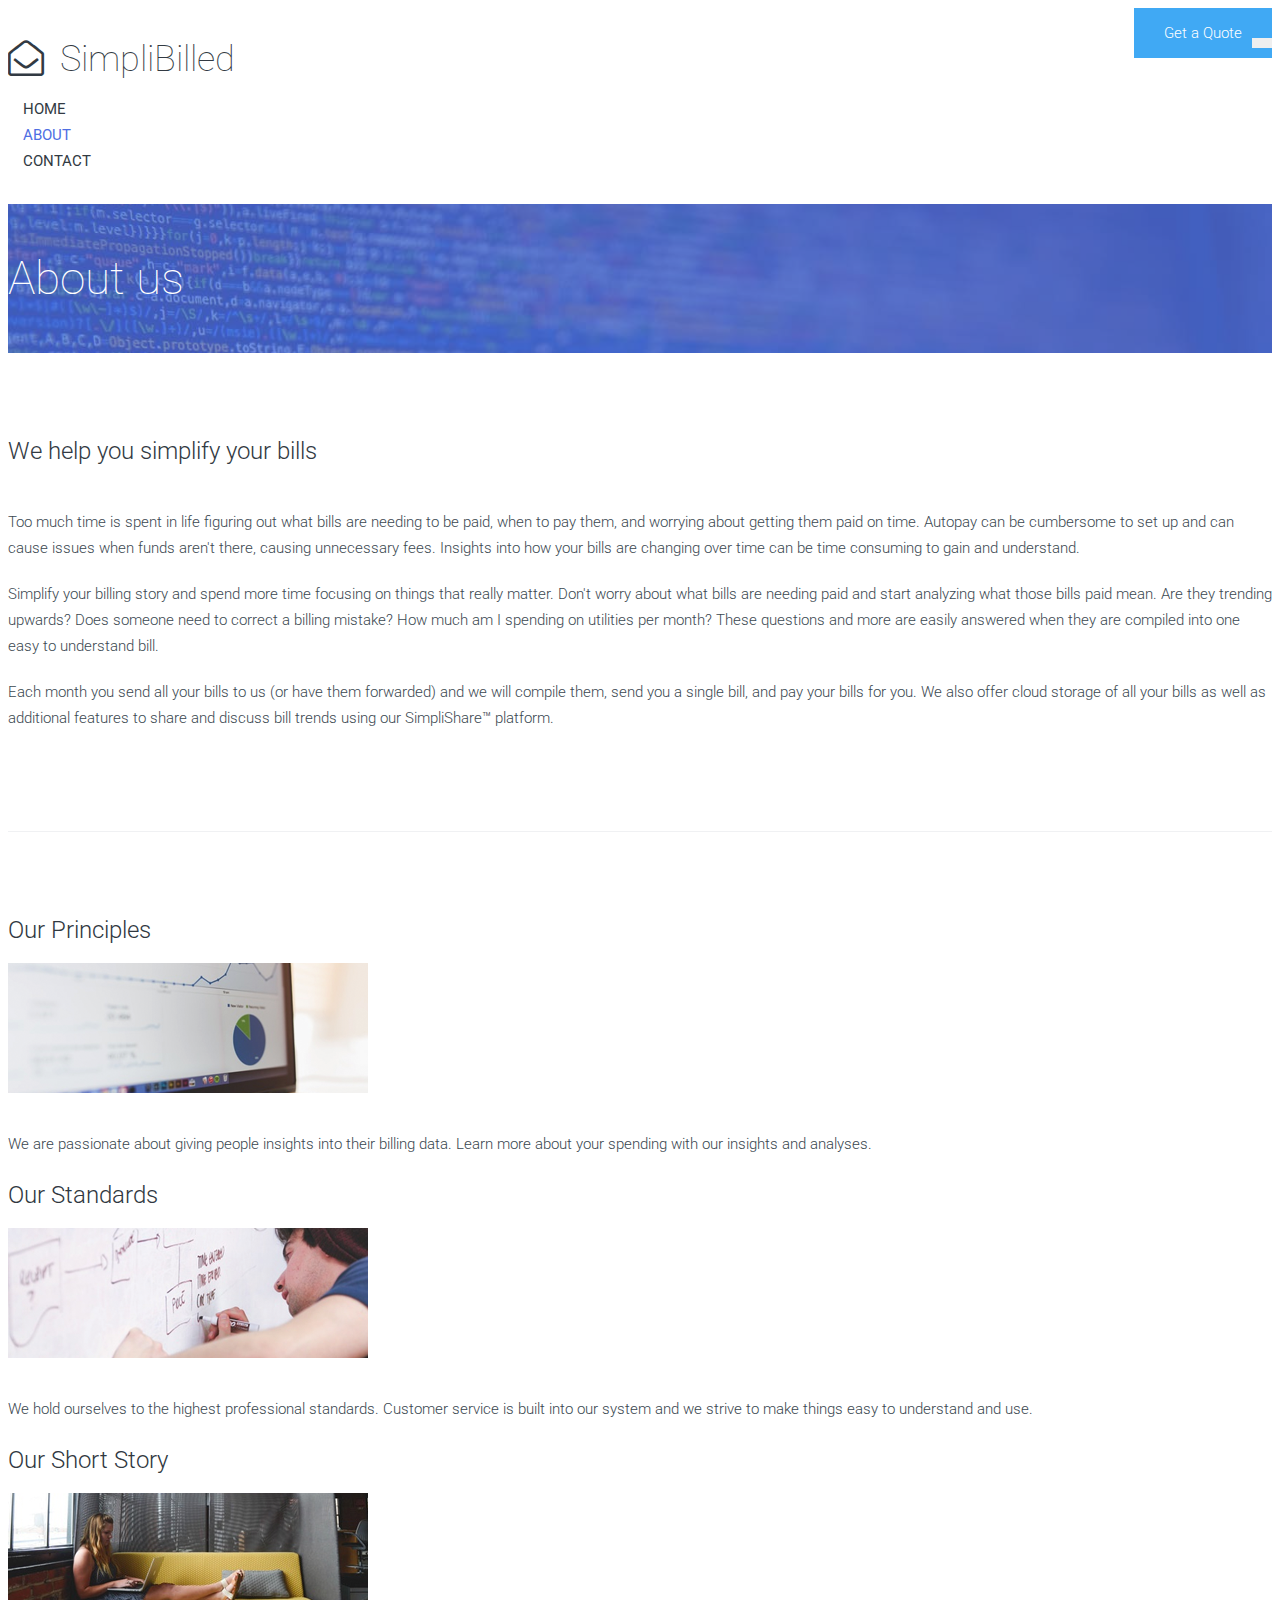
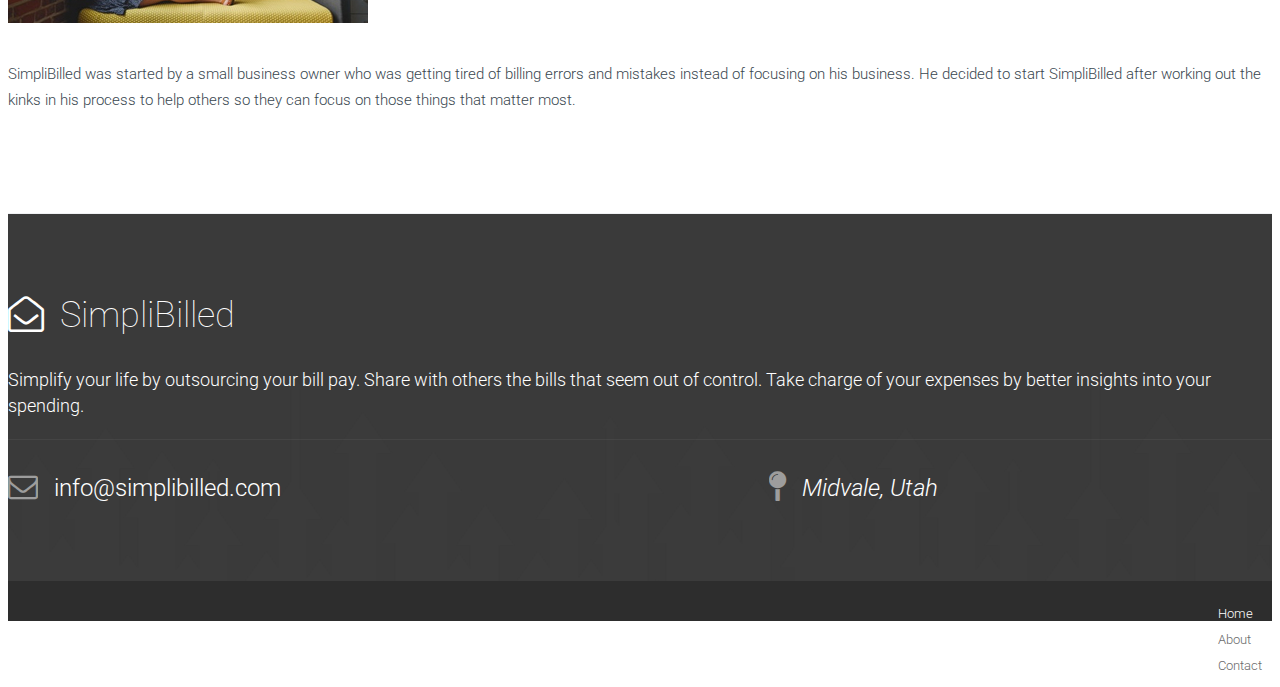
==== commit b4e1f62c: "Add Contact page" ====
--- a/about.html
+++ b/about.html
@@ -252,7 +252,7 @@
             <div class="row">
                 <div class="col-md-4">
                     <div class="footer-logo">
-                        <a href="#"><img class="img-responsive" src="img/logo-footer.png" alt=""></a>
+                        <span class="logo-footer"><i class="fa fa-envelope-open-o" aria-hidden="true"></i><span style="margin-left: 1rem">SimpliBilled</span></s>
                     </div>
                 </div><!-- /.col-sm-4 -->
 
